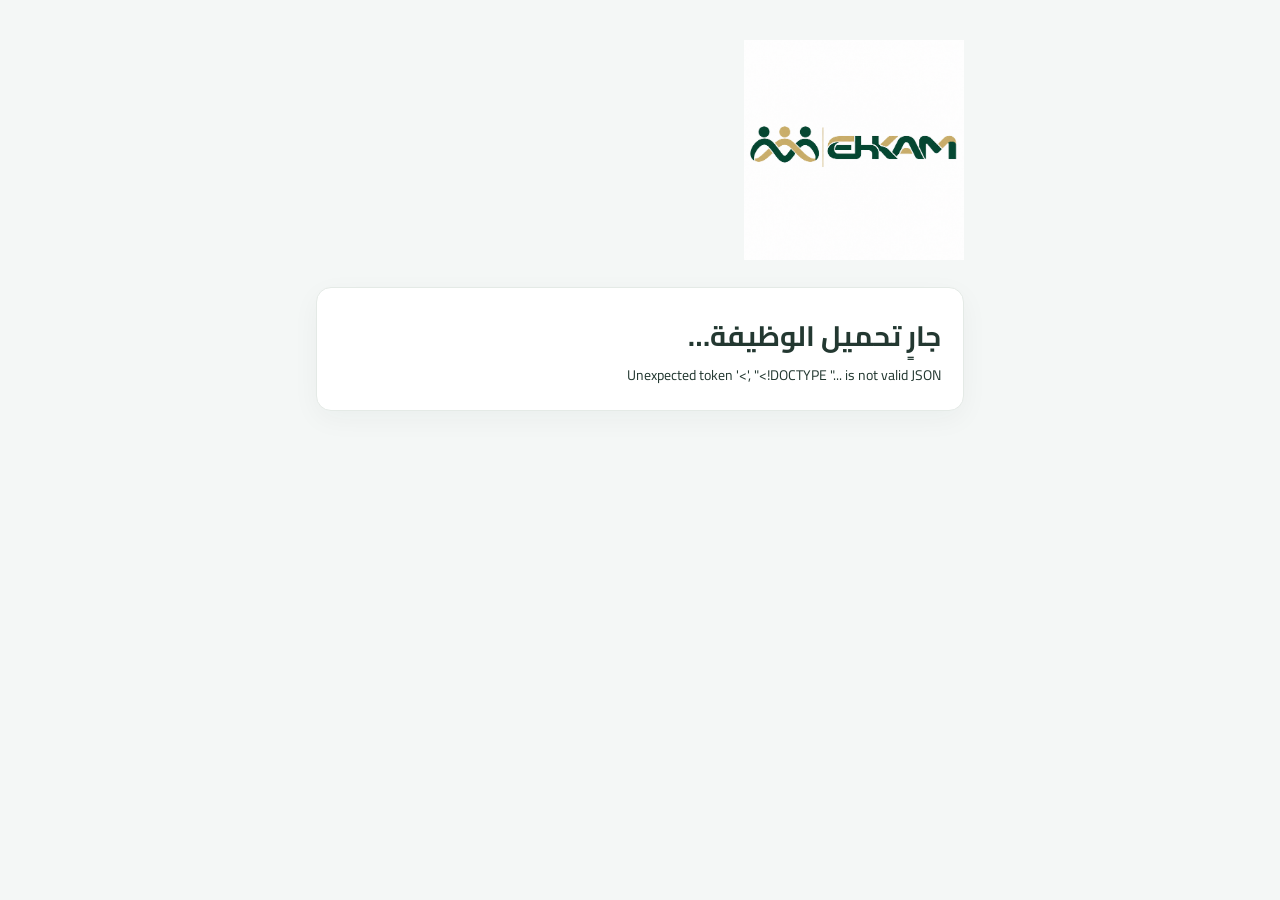
==== apply.html @ fa57d72d "Implement company branches, employee workflows and English logo opening" ====
<!doctype html><html lang="ar" dir="rtl"><meta charset="utf-8"><meta name="viewport" content="width=device-width,initial-scale=1"><title>التقديم على وظيفة — إحكام</title><link rel="stylesheet" href="/style.css"><body><main style="max-width:680px;margin:24px auto;padding:16px"><img src="/ehkam-logo-full.png" alt="إحكام" style="max-width:220px"><section class="panel"><h1 id="title">جارٍ تحميل الوظيفة…</h1><p id="info"></p><form id="application" hidden><label>الاسم الكامل<input name="name" required maxlength="150"></label><label>البريد الإلكتروني<input name="email" type="email" required></label><label>الجوال (10 أرقام)<input name="phone" type="tel" required pattern="05[0-9]{8}" minlength="10" maxlength="10" dir="ltr"></label><label>معلومات إضافية<textarea name="note" maxlength="2000"></textarea></label><label>السيرة الذاتية PDF أو Word (إلزامي — حتى 2 ميجابايت)<input name="cv" type="file" required accept=".pdf,.doc,.docx"></label><label><input name="consent" type="checkbox" required> أوافق على حفظ بياناتي ومراجعتها لغرض التقديم لهذه الوظيفة.</label><button class="primary">إرسال التقديم</button></form><p id="message" role="status"></p></section></main><script>
const token=location.pathname.split('/').pop(),endpoint='/api/recruitment/'+encodeURIComponent(token),form=document.querySelector('form'),msg=document.querySelector('#message');
fetch(endpoint).then(async r=>{const d=await r.json();if(!r.ok)throw Error(d.error||'تعذر تحميل الوظيفة');document.querySelector('#title').textContent=d.title;document.querySelector('#info').textContent=d.company_name+' · '+(d.job_name||d.department)+' · إغلاق التقديم: '+d.closes_on+' · حفظ البيانات حتى: '+d.retention_until;form.hidden=false}).catch(e=>msg.textContent=e.message);
form.onsubmit=async e=>{e.preventDefault();const btn=form.querySelector('button');btn.disabled=true;try{const f=form.cv.files[0];if(!f||f.size>2*1024*1024)throw Error('أرفق سيرة ذاتية PDF أو Word حتى 2 ميجابايت');const data=await new Promise((resolve,reject)=>{const r=new FileReader();r.onload=()=>resolve(r.result.split(',')[1]);r.onerror=reject;r.readAsDataURL(f)});const r=await fetch(endpoint,{method:'POST',headers:{'Content-Type':'application/json'},body:JSON.stringify({name:form.elements.name.value,email:form.email.value,phone:form.phone.value,note:form.note.value,consent:form.consent.checked,cv:{name:f.name,data}})}),out=await r.json();if(!r.ok)throw Error(out.error||'تعذر إرسال التقديم');form.hidden=true;msg.textContent='تم استلام طلبك بنجاح.'}catch(err){msg.textContent=err.message;btn.disabled=false}};
</script></body></html>
---- style.css ----
@import url('https://fonts.googleapis.com/css2?family=Cairo:wght@400;500;600;700;800&display=swap');
:root{--green:#00513a;--green2:#087550;--gold:#c6aa62;--dark:#192b29;--bg:#f4f7f6;--border:#e4eae6;--text:#233831;--muted:#718079;--card:#fff;--shadow:0 8px 28px rgba(16,53,41,.045)}*{box-sizing:border-box}body{margin:0;font-family:Cairo,'Segoe UI',Tahoma,sans-serif;color:var(--text);background:var(--bg);font-size:14px}button,input,select,textarea{font:inherit}button{cursor:pointer}h1,h2,h3,h4,p{margin:0}h1{font-size:28px}h2{font-size:23px}h3{font-size:19px}h4{font-size:15px}.hidden{display:none!important}.login-bg{min-height:100vh;display:grid;place-items:center;background:radial-gradient(circle at 90% 15%,#1d7558 0,#104f40 28%,#0d3029 70%);padding:20px}.login-card{width:min(440px,100%);background:#fff;border-radius:22px;padding:35px;box-shadow:0 24px 65px #06231a60;text-align:center}.login-card h1{margin-top:10px}.login-card>p{color:var(--muted);margin:8px 0 22px}.login-card label{text-align:start}.login-card .primary{width:100%;margin:18px 0 4px}.demo{font-size:12px;line-height:1.8}.login-card small{display:block;color:var(--muted);margin-top:18px}.brand-icon{width:45px;height:45px;border-radius:13px;background:linear-gradient(145deg,var(--gold),#dfc283);color:white;display:grid;place-items:center;font-weight:800;font-size:24px;margin-inline:auto}.brand{display:flex;align-items:center;gap:12px;padding:6px 12px 24px}.brand .brand-icon{margin:0}.brand small{display:block;color:#9cc1b3}.sidebar{width:265px;background:#103e33;color:#fff;min-height:100vh;position:sticky;top:0;padding:27px 14px;display:flex;flex-direction:column;gap:7px}.sidebar nav{display:flex;flex-direction:column;gap:5px}.sidebar nav button{display:block;width:100%;text-align:start;background:transparent;border:0;color:#c7dcd2;padding:12px 15px;border-radius:10px}.sidebar nav button:hover,.sidebar nav button.active{background:#24624f;color:#fff}.role-tag{font-size:12px;background:#225647;color:#d7e6dd;padding:9px 14px;border-radius:9px;margin:0 8px 14px}.aside-footer{margin-top:auto;display:grid;gap:7px}.sidebar .ghost{color:#fff;border-color:#376755}.workspace{min-width:0;flex:1;min-height:100vh}.topbar{min-height:98px;background:#fff;border-bottom:1px solid var(--border);display:flex;align-items:center;justify-content:space-between;padding:22px 34px;gap:15px}.topbar p{color:var(--muted);font-size:12px}.user-pill{display:flex;gap:9px;align-items:center;font-size:12px}.avatar{width:35px;height:35px;display:grid;place-items:center;background:#e8f5ee;border-radius:50%;color:var(--green)}#shell:not(.hidden){display:flex}main{padding:30px 34px;max-width:1600px;margin:auto}footer{text-align:center;color:#8f9a95;padding:18px;font-size:11px}.page-intro{display:flex;justify-content:space-between;gap:12px;align-items:center;margin-bottom:22px;flex-wrap:wrap}.page-intro p{color:var(--muted)}.grid{display:grid;grid-template-columns:repeat(4,minmax(0,1fr));gap:16px}.stat,.panel{border:1px solid var(--border);border-radius:15px;background:var(--card);box-shadow:var(--shadow)}.stat{padding:23px;min-height:125px;border-top:3px solid var(--gold)}.stat small{color:var(--muted)}.stat strong{display:block;font-size:29px;color:var(--green);margin-top:9px}.panel{padding:22px;margin-top:19px}.panel h3{margin-bottom:16px}.actions{display:flex;gap:8px;align-items:center;flex-wrap:wrap}.primary,.secondary,.ghost,.danger{border-radius:9px;padding:10px 16px;border:1px solid transparent;font-weight:700}.primary{background:var(--green);color:#fff}.primary:hover{background:var(--green2)}.secondary{background:#e7f3ed;color:var(--green)}.ghost{background:transparent;border-color:var(--border);color:var(--text)}.danger{background:#fff0f0;color:#b14646}.small{padding:5px 11px;font-size:12px}.cards{display:grid;grid-template-columns:repeat(auto-fit,minmax(265px,1fr));gap:15px}.company-card{background:#fff;border:1px solid var(--border);padding:22px;border-radius:16px;box-shadow:var(--shadow)}.company-logo{width:45px;height:45px;border-radius:13px;background:#eff6ef;color:var(--green);display:grid;place-items:center;font-size:21px;font-weight:800;margin-bottom:12px}.company-card h3{margin-bottom:7px}.muted{color:var(--muted);font-size:12px}.meta{display:flex;gap:14px;margin:14px 0;font-size:12px;flex-wrap:wrap}table{border-collapse:collapse;width:100%;font-size:12px;white-space:nowrap}th{text-align:start;background:#f5f8f6;color:#6d7e73}th,td{padding:13px 12px;border-bottom:1px solid var(--border)}td{max-width:300px;overflow:hidden;text-overflow:ellipsis}tbody tr:hover{background:#fbfcfb}.table-wrap{overflow-x:auto}.status{padding:4px 9px;border-radius:99px;font-size:11px;background:#f0f1f2;color:#647269;font-weight:700}.status.approved,.status.accepted{background:#e0f5e8;color:#158350}.status.new,.status.review{background:#fff3d8;color:#976b17}.status.rejected,.status.declined{background:#ffe8e5;color:#b84a42}.tag{background:#f3f5f3;border-radius:6px;padding:2px 7px}.form-grid{display:grid;grid-template-columns:repeat(2,minmax(0,1fr));gap:13px}.form-grid .full{grid-column:1/-1}label{display:block;font-weight:600;font-size:12px;margin-bottom:5px}input,select,textarea{width:100%;border:1px solid #dbe4dd;background:#fff;color:var(--text);border-radius:9px;padding:11px 12px;outline:0}input:focus,select:focus,textarea:focus{border-color:var(--green2);box-shadow:0 0 0 3px #159b6b1b}textarea{min-height:82px;resize:vertical}dialog{border:0;box-shadow:0 20px 90px #0b211f60;border-radius:18px;width:min(740px,95vw);max-height:88vh;overflow-y:auto;padding:22px}dialog::backdrop{background:#0c302ab3}.modalhead{display:flex;justify-content:space-between;align-items:center;margin-bottom:17px}.form-actions{margin-top:19px;display:flex;gap:9px;justify-content:flex-end}.filterbar{display:flex;gap:10px;flex-wrap:wrap;margin-bottom:15px}.filterbar input,.filterbar select{max-width:260px}.info{padding:12px;border-radius:9px;background:#eaf4ef;color:#225b46;font-size:12px;line-height:1.7}.warn{background:#fff6e4;color:#795f20}.balance{display:grid;grid-template-columns:repeat(4,1fr);gap:12px}.balance .stat{padding:16px;min-height:105px}.balance .stat strong{font-size:25px}.empty{padding:32px;text-align:center;color:var(--muted)}#toast{position:fixed;z-index:20;bottom:22px;left:24px;max-width:420px;background:#133e32;color:white;padding:12px 20px;border-radius:12px;display:none;box-shadow:0 8px 32px #0002}#toast.error{background:#a33b34}.rtl{direction:rtl}#mobileMenu{display:none}code{font-family:monospace;direction:ltr;display:inline-block}.subtabs{display:flex;gap:10px;margin:0 0 16px;flex-wrap:wrap}.subtabs button{padding:8px 13px;border:1px solid var(--border);border-radius:8px;background:white}.subtabs button.active{background:#e1f0e8;color:var(--green)}@media(max-width:960px){.grid{grid-template-columns:repeat(2,1fr)}.sidebar{width:215px}main{padding:20px}.topbar{padding:20px}}@media(max-width:660px){.sidebar{position:fixed;z-index:5;inset-block:0;inset-inline-start:0;transform:translateX(110%);transition:.2s;width:260px}.sidebar.open{transform:translateX(0)}#mobileMenu{display:block}.topbar{padding:14px;min-height:76px}.topbar h2{font-size:17px}.topbar .user-pill{display:none}main{padding:15px}.grid,.balance{grid-template-columns:repeat(2,1fr);gap:9px}.stat{padding:13px;min-height:98px}.stat strong{font-size:24px}.form-grid{grid-template-columns:1fr}.panel{padding:13px}.company-card{padding:15px}}

.login-card{width:min(510px,100%)}.login-logo{display:block;width:min(290px,80%);height:auto;margin:0 auto 5px}.brand-icon-img{width:44px;height:44px;border-radius:12px;background:white;padding:4px;object-fit:contain}.role-choices{display:grid;grid-template-columns:repeat(3,1fr);gap:9px;margin:18px 0}.role-option{cursor:pointer;position:relative}.role-option input{position:absolute;opacity:0;width:1px;height:1px}.role-option span{display:block;border:1px solid #d8e3db;border-radius:12px;padding:13px 6px;text-align:center;font-size:14px;font-weight:800;background:#f8faf8}.role-option input:checked+span{border-color:#00513a;color:#00513a;background:#e9f3ed;box-shadow:inset 0 0 0 1px #00513a}.role-option input:focus-visible+span{outline:3px solid #c6aa62;outline-offset:2px}
.profile-hero{display:flex;gap:22px;align-items:center;flex-wrap:wrap}.profile-photo{width:96px;height:96px;object-fit:cover;border-radius:16px;background:#f7f7f7;border:2px solid #c6aa62}.table-avatar{height:32px;width:32px;object-fit:cover;border-radius:50%;vertical-align:middle;margin-inline-end:8px}#photoUpload{display:block;margin:12px 0}

/* Employee recovery: centered segmented access code, EHKAM brand */
#modal:has(.otp-card){width:min(490px,95vw);padding:26px 24px;border-radius:24px}
.otp-card{text-align:center;padding:10px 0 6px}
.otp-card h2{font-size:23px;color:var(--dark);margin:8px 0}
.otp-card>p{font-size:13px;color:var(--muted);line-height:1.9;margin:6px 0 26px}
.otp-symbol{width:56px;height:56px;border-radius:18px;background:#eaf5ef;color:var(--green);font-size:28px;display:grid;place-items:center;margin:8px auto 16px}
.otp-slots{display:flex;justify-content:center;gap:8px;margin:25px auto 15px}
.otp-digit{width:48px;height:58px;min-width:0;flex:0 1 48px;text-align:center;font-size:24px;font-weight:750;border-radius:12px;border:1.5px solid #cadbd3;background:#fff;direction:ltr;padding:0;box-shadow:0 3px 9px #04271b08}
.otp-digit:focus{border-color:var(--green);box-shadow:0 0 0 4px #0c765024}
.otp-card .otp-footnote{font-size:11px;margin:10px 0 20px}
.otp-full{width:100%;padding:13px;margin-top:8px}
.otp-full:disabled{opacity:.5;cursor:not-allowed}
.otp-resend{font-size:12px;color:var(--muted);margin-top:21px}
.otp-text-btn{background:none;border:0;color:var(--green);font-weight:700;cursor:pointer;padding:6px}
.otp-text-btn:disabled{opacity:.6}
.otp-error{margin:13px 0;padding:10px;background:#fff0ec;color:#a53b31;border-radius:9px;font-size:12px}
.otp-password-form{text-align:start;display:grid;gap:14px}
.otp-password-form label{font-size:13px}
.otp-spinner{margin:28px auto 18px;width:78px;height:78px;border-radius:50%;border:5px solid #e4f0e9;border-top-color:var(--green);display:grid;place-items:center;animation:otp-spin 1s linear infinite}
.otp-spinner span{font-size:24px;color:var(--gold);animation:otp-spin 1s linear infinite reverse}
.otp-wait{min-height:230px;display:flex;flex-direction:column;align-items:center;justify-content:center}
.otp-done{background:#dcf5e7}
@keyframes otp-spin{to{transform:rotate(360deg)}}
@media(max-width:420px){.otp-slots{gap:5px}.otp-digit{height:53px;font-size:20px}#modal:has(.otp-card){padding:16px}}
@media(prefers-reduced-motion:reduce){.otp-spinner,.otp-spinner span{animation:none}}

/* Resend recovery: clean secure-vault look inspired by the supplied motion reference. */
#modal:has(.otp-card){background:#fdfefd;box-shadow:0 18px 60px #071f1a26;border:1px solid #e4eae7}
.otp-card{padding:16px 4px 10px}
.otp-brand{font-size:15px;letter-spacing:.2px;color:#7e8f86;margin:6px auto 15px;font-weight:600}
.otp-slots{margin:32px auto 26px;gap:9px;perspective:650px}
.otp-digit{border:1.5px solid #c8d5cd;border-radius:13px;height:62px;background:linear-gradient(180deg,#fff,#f9fbfa);transition:border-color .15s,box-shadow .18s,transform .18s;outline:none}
.otp-digit.otp-filled{border-color:#7da68e;box-shadow:0 4px 13px #153d2920}
.otp-digit:focus{border-color:#147552;box-shadow:0 0 0 4px #0c765021;transform:translateY(-3px)}
.otp-digit.otp-pop{animation:otp-card-pop .36s cubic-bezier(.22,.8,.24,1.1)}
@keyframes otp-card-pop{0%{transform:translateY(-13px) rotateX(-65deg) scale(.85);opacity:.4}65%{transform:translateY(3px) rotateX(9deg) scale(1.07);opacity:1}100%{transform:translateY(0) rotateX(0) scale(1);opacity:1}}
.otp-spinner{width:82px;height:82px;border:4px solid #e1eae6;border-top-color:#146f53;box-shadow:0 0 0 7px #f2f6f4}
@media(prefers-reduced-motion:reduce){.otp-digit,.otp-digit.otp-pop{animation:none;transition:none}}


/* Recovery channel picker: centered, polished selection cards */
#modal:has(.recovery-picker){width:min(560px,95vw);padding:28px 26px;border-radius:26px;background:#fdfefd;box-shadow:0 22px 72px #071f1a24;border:1px solid #e4eae7}
.recovery-picker{padding:6px 2px 8px}
.recovery-hero{text-align:center;margin-bottom:18px}
.recovery-hero-icon{width:64px;height:64px;border-radius:20px;display:grid;place-items:center;margin:0 auto 14px;font-size:30px;background:linear-gradient(145deg,#eaf5ef,#f7fbf9);box-shadow:inset 0 0 0 1px #dbe8e0;color:var(--green)}
.recovery-hero h2{font-size:24px;color:var(--dark);margin-bottom:8px}
.recovery-hero p{font-size:13px;line-height:1.9;color:var(--muted);max-width:430px;margin:0 auto}
.recovery-form{display:grid;gap:16px}
.channel-grid{display:grid;grid-template-columns:repeat(2,minmax(0,1fr));gap:14px}
.channel-card{position:relative;cursor:pointer}
.channel-card input{position:absolute;opacity:0;pointer-events:none}
.channel-card-body{display:block;border:1px solid #d8e3db;border-radius:18px;padding:18px 16px;background:linear-gradient(180deg,#ffffff,#f7faf8);text-align:center;transition:transform .18s,box-shadow .18s,border-color .18s;background-clip:padding-box;min-height:154px}
.channel-card:hover .channel-card-body{transform:translateY(-2px);box-shadow:0 10px 24px #12372810}
.channel-icon{display:grid;place-items:center;width:56px;height:56px;border-radius:18px;background:#edf6f1;margin:0 auto 12px;font-size:26px;color:var(--green)}
.channel-card-body strong{display:block;font-size:17px;color:var(--dark);margin-bottom:6px}
.channel-card-body small{display:block;font-size:12px;line-height:1.8;color:var(--muted)}
.channel-card input:checked + .channel-card-body{border-color:var(--green);box-shadow:0 14px 30px #0e5f4518, inset 0 0 0 1px #0d6f53;background:linear-gradient(180deg,#ffffff,#eef7f2)}
.channel-card input:focus-visible + .channel-card-body{outline:3px solid #c6aa62;outline-offset:2px}
.recovery-user-field{display:block;text-align:start;font-size:13px}
.recovery-note{padding:13px 14px;border-radius:12px;background:#eef6f2;color:#275844;font-size:12px;line-height:1.9}
.otp-channel-badge{display:inline-flex;align-items:center;justify-content:center;padding:8px 14px;border-radius:999px;background:#eef6f2;color:#0d6d4f;font-size:12px;font-weight:800;margin-bottom:12px}
@media(max-width:560px){.channel-grid{grid-template-columns:1fr}.channel-card-body{min-height:auto}#modal:has(.recovery-picker){padding:18px 16px}}

/* HR phase 2: salary payout and advance entitlement */
.payment-status{display:inline-flex;align-items:center;padding:5px 12px;border-radius:99px;margin-bottom:10px;font-weight:700;font-size:12px}.payment-bank{color:#11744f;background:#e5f7ef}.payment-cash{color:#99631b;background:#fff1df}.advance-preview{grid-column:1/-1;padding:15px 17px;border-radius:14px;background:linear-gradient(130deg,#eaf6ef,#f9fbf8);border:1px solid #bfdccd;line-height:1.9;color:#204d3a}.advance-preview p{font-size:12px}.advance-preview strong{font-size:15px}.advance-preview b{color:#075f40}

/* Employee self-service: full read-only personal profile */
.emp-profile{max-width:1250px;margin:auto;display:grid;gap:20px}.emp-profile-header{display:flex;align-items:center;gap:20px;background:linear-gradient(110deg,#fff,#f2f8f4);border:1px solid #dfe9e3;border-radius:22px;padding:24px;box-shadow:var(--shadow)}.emp-profile-photo{width:96px;height:96px;object-fit:cover;border-radius:20px;border:2px solid #dceae2;background:white}.emp-profile-identity{flex:1}.emp-eyebrow{font-weight:700;color:#648175;font-size:12px}.emp-profile-identity h2{font-size:26px;margin:3px 0}.emp-profile-identity p{color:#687f73}.emp-state{display:inline-block;margin-top:9px;padding:4px 13px;background:#e4f5e9;color:#0b6b43;border-radius:99px;font-weight:700}.emp-readonly-tag{background:white;border:1px solid #d7e7dd;border-radius:99px;padding:9px 15px;color:#436657;font-weight:700}.emp-leave-grid{display:grid;grid-template-columns:repeat(3,minmax(0,1fr));gap:13px}.emp-balance{background:white;border:1px solid #e1eae3;border-radius:16px;padding:18px;display:grid;gap:7px}.emp-balance span{color:#687a72;font-size:12px}.emp-balance strong{font-size:25px;color:#174c3b}.emp-balance small{font-size:13px}.emp-balance-total{background:#0d513d;border-color:#0d513d}.emp-balance-total span,.emp-balance-total strong{color:white}.emp-sections{display:grid;grid-template-columns:repeat(2,minmax(0,1fr));gap:17px}.emp-section{border:1px solid #e1eae5;background:#fff;border-radius:18px;padding:22px;min-width:0}.emp-section h3{display:flex;gap:11px;align-items:center;margin-bottom:16px;font-size:18px}.emp-section-icon{width:36px;height:36px;display:grid;place-items:center;background:#ebf6ee;border-radius:11px;color:#175b44}.emp-facts{display:grid;grid-template-columns:repeat(2,minmax(0,1fr));gap:13px}.emp-fact{display:grid;gap:5px;border-bottom:1px solid #edf1ee;padding-bottom:10px;min-width:0}.emp-fact span{color:#73857a;font-size:12px}.emp-fact strong{font-size:13px;overflow-wrap:anywhere}.emp-readonly-hint{font-size:12px;text-align:center;color:#6f8277}.emp-empty{text-align:center;max-width:610px;margin:45px auto;background:#fff;border:1px solid #dfebe3;border-radius:20px;padding:38px}.emp-empty-symbol{font-size:38px;color:#0c684c}.emp-empty p,.emp-balance-error{color:#718079;line-height:1.9}.emp-balance-loading,.emp-balance-error{grid-column:1/-1;padding:18px;background:#fff;border-radius:14px;text-align:center}
@media(max-width:900px){.emp-sections{grid-template-columns:1fr}}@media(max-width:650px){.emp-profile-header{padding:16px;flex-wrap:wrap}.emp-profile-photo{width:75px;height:75px}.emp-profile-identity h2{font-size:20px}.emp-readonly-tag{width:100%;text-align:center}.emp-leave-grid{grid-template-columns:repeat(2,minmax(0,1fr))}.emp-section{padding:15px}.emp-facts{grid-template-columns:1fr}.emp-balance strong{font-size:20px}}

[hidden]{display:none!important}
.workweek{display:flex;flex-wrap:wrap;gap:12px;border:1px solid #ddd;border-radius:8px}.workweek label{display:flex;align-items:center;gap:6px}.workweek input{width:auto}.preserve-lines{white-space:pre-wrap;overflow-wrap:anywhere}
.absence-row{padding:12px;border-bottom:1px solid #ddd}.absence-row button{margin-inline-end:8px}
@media print{.sidebar,.topbar,.filterbar,.aside-footer,footer,#toast{display:none!important}.workspace{margin:0!important;width:100%}.panel{box-shadow:none;border:0}body{background:white}table{font-size:10px}th,td{white-space:normal!important}.table-wrap{overflow:visible}}

/* Touch-friendly layouts with contained tables and a scrollable navigation drawer. */
.nav-backdrop{position:fixed;inset:0;z-index:40;background:#0c302a99;border:0}
.panel,.company-card,.stat,.emp-fact,.filterbar>label{min-width:0}
.table-wrap{max-width:100%;overscroll-behavior-inline:contain;-webkit-overflow-scrolling:touch}
.company-card h3,.emp-fact strong,.info,.page-intro h3{overflow-wrap:anywhere}
@media(max-width:660px){
 body.nav-open{overflow:hidden}
 .sidebar{z-index:50;max-height:100dvh;overflow-y:auto;overscroll-behavior:contain;padding-bottom:max(20px,env(safe-area-inset-bottom))}
 html[dir="ltr"] .sidebar:not(.open){transform:translateX(-110%)}
 button,.primary,.secondary,.ghost,.danger{min-height:44px}
 input,select,textarea{font-size:16px;min-height:44px;max-width:100%}
 input[type="checkbox"],input[type="radio"]{min-height:0}
 .filterbar{display:grid;grid-template-columns:minmax(0,1fr);width:100%}
 .filterbar input,.filterbar select{max-width:100%}
 .page-intro,.page-intro .actions{width:100%}
 .page-intro .actions{display:flex;flex-wrap:wrap}
 .page-intro .actions>button{flex:1 1 140px}
 .cards{grid-template-columns:minmax(0,1fr)}
 .grid,.balance{grid-template-columns:repeat(2,minmax(0,1fr))}
 dialog{width:calc(100vw - 20px);max-width:calc(100vw - 20px);max-height:92dvh;padding:15px;box-sizing:border-box}
 .modalhead{gap:8px}.modalhead h3{font-size:18px;overflow-wrap:anywhere}
 .form-actions{position:sticky;bottom:-15px;background:var(--card);padding:12px 0;margin-top:10px;z-index:1}
 .form-actions button{width:100%}
 #toast{left:10px;right:10px;max-width:none;bottom:max(12px,env(safe-area-inset-bottom));overflow-wrap:anywhere}
 .login-card{padding:24px 18px}.login-card h1{font-size:24px}
}
@media(min-width:661px){.nav-backdrop{display:none!important}}

.operation-row{display:flex;flex-wrap:wrap;gap:12px;align-items:center;padding:12px 0;border-bottom:1px solid #ddd}.operation-row>span{flex:1 1 250px;overflow-wrap:anywhere}.operation-row button{min-height:44px}code{overflow-wrap:anywhere;white-space:pre-wrap}button:disabled{opacity:.65;cursor:wait}

@media print{.table-pagination{display:none!important}}

/* Employee actions form one aligned grid on desktop and mobile. */
.employee-actions-grid{display:grid;grid-template-columns:repeat(2,minmax(0,1fr));gap:12px;width:100%;margin-top:18px;align-items:stretch}
.employee-actions-grid>button{width:100%;min-width:0;min-height:48px;height:100%;margin:0;white-space:normal;overflow-wrap:anywhere}
.employee-picker{display:grid;gap:8px;max-height:300px;overflow:auto;padding:4px;min-width:0}
.employee-choice{display:flex;align-items:center;gap:12px;padding:12px;border:1px solid #d8e4df;border-radius:10px;min-width:0;cursor:pointer}
.employee-choice input{width:auto;min-width:18px;flex:0 0 18px}.employee-choice span{min-width:0}.employee-choice small{display:block;overflow-wrap:anywhere}.employee-choice:has(input:checked){border-color:#00513a;background:#edf7f2}.employee-choice:has(input:disabled){opacity:.65;cursor:default}
.notification-item{display:flex;align-items:center;justify-content:space-between;gap:16px;padding:16px 0;border-bottom:1px solid #e6ece9}.notification-item:last-child{border-bottom:0}.notification-item small{display:block;margin-top:6px}.notification-item>div{min-width:0;overflow-wrap:anywhere}.notification-item button{flex:0 0 auto}
@media(max-width:480px){.employee-actions-grid{grid-template-columns:1fr}.notification-item{align-items:stretch;flex-direction:column}.notification-item button{width:100%}}

/* Ehkam AI conversation */
.ehkam-chat{--chat-green:#00513a;--chat-gold:#c9aa63;max-width:1080px;margin:0 auto;background:#fff;border:1px solid #dce7e1;border-radius:24px;box-shadow:0 14px 55px #003c2910;overflow:hidden;color:#213d33}
.chat-top{display:flex;align-items:center;justify-content:space-between;gap:16px;padding:22px 28px;border-bottom:1px solid #edf1ee;background:linear-gradient(110deg,#fff,#f1f7f3)}
.chat-brand{display:flex;gap:12px;align-items:center}.chat-mark{display:grid;place-items:center;background:#00513a;color:#e9d59c;width:44px;height:44px;border-radius:14px;font-size:28px;flex:none}.chat-brand strong{display:block;font-size:17px}.chat-brand small{display:block;color:#647b70;font-size:11px;margin-top:4px}.chat-reset{background:white;border:1px solid #dbe6df;border-radius:10px;color:#2f5544;font-size:12px;padding:10px 14px;white-space:nowrap}
.chat-content{padding:24px 32px 8px;background:radial-gradient(ellipse at top,#f1f7f2 0,white 70%)}.chat-welcome{text-align:center;padding:12px 0 20px}.chat-welcome[hidden]{display:none}.chat-orbit{height:72px;width:72px;border:1px solid #d5e4d9;border-radius:24px;margin:0 auto 20px;transform:rotate(-8deg);box-shadow:6px 6px 0 #e7efdf;background:linear-gradient(135deg,#fff,#e3f0e8);display:grid;place-items:center}.chat-orbit span{font-size:45px;color:#00513a;transform:rotate(8deg)}.chat-eyebrow{font-size:11px;letter-spacing:.3px;color:#6d846d}.chat-welcome h3{font-size:28px;line-height:1.6;color:#144833;margin:10px 0}.chat-welcome>p{font-size:13px;line-height:1.9;color:#728176;margin:0 0 24px}
.chat-suggestions{display:grid;grid-template-columns:1fr 1fr;gap:12px;max-width:780px;margin:auto}.chat-suggestion{display:flex;align-items:center;gap:12px;text-align:start;background:#fff;border:1px solid #dce6df;border-radius:14px;padding:16px;color:#244b38;min-width:0;transition:border-color .15s,box-shadow .15s,transform .15s}.chat-suggestion:hover{border-color:#7ba38a;box-shadow:0 5px 15px #00513a0d;transform:translateY(-2px)}.suggestion-icon{display:grid;place-items:center;border-radius:10px;background:#eef5ef;color:#407351;width:34px;height:34px;font-size:20px;flex:none}.chat-suggestion strong{display:block;font-size:13px}.chat-suggestion small{display:block;color:#7b8b7f;font-size:10px;font-weight:normal;line-height:1.8;margin-top:4px}.suggestion-arrow{margin-inline-start:auto;color:#91a794}.chat-suggestion-hint{display:block;color:#869286;font-size:10px;margin-top:16px}
.chat-messages{max-height:480px;overflow-y:auto;overscroll-behavior:contain;scrollbar-width:thin}.chat-messages:empty{display:none}.chat-message{display:flex;align-items:flex-start;gap:12px;margin:12px 0 22px}.chat-message-icon{display:grid;place-items:center;flex:none;height:30px;width:30px;border-radius:10px;font-size:15px;color:#00513a;background:#eaf1ec}.chat-message.user .chat-message-icon{font-size:10px;color:#fff;background:#00513a}.chat-message-body{padding:14px 18px;border-radius:16px;max-width:88%;min-width:0;overflow-wrap:anywhere;background:#f5f8f5;border:1px solid #e6ede6}.chat-message.user .chat-message-body{background:#eaf4ee;border-color:#dceade}.chat-message-body>strong{font-size:11px;color:#50745e}.chat-message-body>p{margin:8px 0 0;font-size:13px;line-height:2;white-space:pre-wrap;unicode-bidi:plaintext}.chat-message-body small{display:block;font-size:10px;color:#788575;margin-top:12px;line-height:1.8}.chat-message.error .chat-message-body{background:#fff8ee;border-color:#eadab9}.chat-message.error .chat-message-body>strong{color:#936529}.chat-message.is-thinking .chat-message-body{border-style:dashed}
.chat-bottom{padding:12px 32px 20px;background:#fff}.chat-service{font-size:11px;line-height:1.8;color:#8a713d;display:flex;gap:8px;align-items:baseline;margin:0 4px 12px}.chat-service>span{display:inline-block;width:6px;height:6px;border-radius:50%;background:#b99752;flex:none}.chat-service.is-ready{color:#35704a}.chat-service.is-ready>span{background:#398958}.chat-composer{background:#fff;border:1px solid #c8d9ce;border-radius:18px;padding:14px 18px;box-shadow:0 4px 20px #0c4a2d09}.chat-composer:focus-within{border-color:#4e8864;box-shadow:0 0 0 3px #4e886410}.chat-input-label{font-size:11px;color:#526f5d;display:block}.chat-composer textarea{font:inherit;font-size:14px;line-height:1.9;display:block;width:100%;box-sizing:border-box;min-height:65px;max-height:160px;resize:none;border:0;outline:0;box-shadow:none!important;border-radius:0;padding:10px 0;margin:0;background:transparent;color:#233e30}.chat-composer textarea:focus{border:0;outline:0}.chat-composer-tools{display:flex;justify-content:space-between;align-items:center;gap:12px}.chat-composer-tools small{font-size:9px;color:#8b978a;line-height:1.7}.chat-composer-tools small span{display:block}.chat-composer-tools button{display:flex;align-items:center;gap:14px;background:#00513a;color:#fff;border:0;border-radius:11px;padding:10px 18px;min-height:42px;font-size:12px;flex:none}.chat-composer-tools button span:last-child{font-size:21px;line-height:1}.chat-composer-tools button:disabled{opacity:.55;cursor:wait}.chat-footnote{font-size:10px;color:#8b9788;text-align:center;margin:12px 0 8px}.chat-privacy{font-size:10px;line-height:1.9;color:#7e8d7b;text-align:center}.chat-privacy summary{cursor:pointer}.chat-privacy p{max-width:720px;margin:10px auto;text-align:start}.ehkam-chat button:focus-visible{outline:2px solid #7a9757;outline-offset:3px}
@media(max-width:600px){.ehkam-chat{border-radius:18px}.chat-top{padding:16px;gap:8px}.chat-brand{gap:8px}.chat-brand strong{font-size:14px}.chat-brand small{font-size:9px}.chat-mark{width:36px;height:36px;font-size:22px;border-radius:11px}.chat-reset{font-size:10px;padding:9px}.chat-content{padding:20px 16px 4px}.chat-welcome h3{font-size:22px}.chat-welcome>p{font-size:12px}.chat-suggestions{grid-template-columns:1fr;gap:9px}.chat-suggestion{padding:12px}.chat-suggestion strong{font-size:12px}.chat-suggestion small{font-size:10px}.chat-orbit{width:60px;height:60px;margin-bottom:16px}.chat-bottom{padding:12px 16px 18px}.chat-composer{padding:12px}.chat-service{font-size:10px}.chat-message{gap:8px}.chat-message-body{padding:12px;max-width:calc(100% - 40px)}.chat-message-body>p{font-size:12px}.chat-composer-tools{align-items:flex-end}.chat-messages{max-height:55vh}}
@media(prefers-reduced-motion:reduce){.chat-suggestion{transition:none}.chat-suggestion:hover{transform:none}}

.chat-message-body .chat-copy,.chat-message-body .chat-retry{display:block;border:1px solid #cedbd2;background:#fff;color:#305e42;border-radius:8px;padding:7px 12px;margin-top:12px;font-size:10px}.chat-message-body .chat-retry{border-color:#ddcda9;color:#84612b}.is-thinking .chat-message-icon{animation:ehkam-pulse 1.5s ease-in-out infinite}@keyframes ehkam-pulse{50%{opacity:.35}}@media(prefers-reduced-motion:reduce){.is-thinking .chat-message-icon{animation:none}}

/* Whole, original request images; previews never crop or recompress uploads. */
.attachment-gallery{display:grid;grid-template-columns:minmax(0,1fr);gap:16px;margin:12px 0;min-width:0}.request-attachment{margin:0;border:1px solid #dce6df;border-radius:14px;overflow:hidden;background:white;min-width:0}.attachment-open{display:grid;place-items:center;gap:10px;width:100%;border:0;background:#f3f7f4;padding:14px;cursor:zoom-in;color:#426650}.attachment-image{display:block;max-width:100%;width:auto;height:auto;max-height:400px;object-fit:contain;border-radius:5px}.attachment-zoom{font-size:11px;font-weight:normal}.request-attachment figcaption{display:flex;align-items:center;flex-wrap:wrap;gap:8px 14px;padding:12px 14px;font-size:12px}.attachment-filename{min-width:0;overflow-wrap:anywhere;flex:1 1 180px}.request-attachment small{font-size:10px;color:#748579;font-weight:normal}.request-attachment a{color:#00513a;font-weight:bold}.attachment-file{padding:24px;background:#f6f8f6;text-align:center}.attachment-file>span{display:inline-block;border:1px solid #d5ded6;color:#45634d;font-size:20px;border-radius:10px;padding:12px}.attachment-file p{margin-top:8px;color:#748579;font-size:12px}.attachment-load-error,.attachment-selection-warning{color:#975c25;font-size:12px;line-height:1.8;padding:12px}.attachment-selection-note{font-size:11px;color:#6a806f;line-height:1.8;font-weight:normal}.attachment-viewer{width:min(1200px,96vw);max-height:94dvh;padding:16px;overflow:auto}.attachment-viewer-head{display:flex;align-items:center;justify-content:space-between;gap:12px;margin-bottom:14px}.attachment-viewer-head strong{overflow-wrap:anywhere;min-width:0;font-size:13px}.attachment-viewer-head button{flex:none}.attachment-viewer>img{display:block;max-width:100%;width:auto;height:auto;max-height:78dvh;object-fit:contain;margin:0 auto}.attachment-open:focus-visible{outline:3px solid #4c8966;outline-offset:-3px}@media(max-width:600px){.attachment-open{padding:10px}.attachment-image{max-height:360px}.attachment-viewer{padding:12px}.request-attachment figcaption{padding:10px}}@media print{.attachment-zoom{display:none}.attachment-image{max-height:none}.request-attachment{break-inside:avoid}}

.attachment-image[hidden],.attachment-viewer>img[hidden]{display:none}

.attachment-viewer-head{position:sticky;top:0;background:#fff;padding-bottom:8px;z-index:1}.attachment-viewer.is-actual-size>img{max-width:none;max-height:none}.attachment-viewer-head>strong{flex:1}@media(max-width:480px){.attachment-viewer-head{flex-wrap:wrap}.attachment-viewer-head>strong{flex-basis:100%}}

.chat-brand,.chat-brand>div{min-width:0}.chat-brand strong{overflow-wrap:anywhere}.chat-reset{flex-shrink:0}

.password-control{position:relative;display:flex;align-items:center;width:100%;min-width:0}.password-control input{padding-inline-end:3.2rem;width:100%;min-width:0}.password-eye{position:absolute;inset-inline-end:.3rem;top:50%;transform:translateY(-50%);width:2.4rem;height:2.4rem;padding:0;background:transparent;color:#00513a;border:1px solid #b6cbc3;border-radius:.5rem}.password-eye:focus-visible{outline:3px solid #bd9c4d}

/* Glass OTP: scoped to recovery, with real request-driven verification states. */
#modal:has(.otp-glass){background:var(--card);color:var(--text);border:1px solid var(--border);overflow:hidden;box-shadow:0 20px 90px #0b211f40}
#modal:has(.otp-glass)::before{content:"";position:absolute;inset:0;pointer-events:none;background:radial-gradient(ellipse at 100% 0,#eaf4ef,transparent 65%)}
#modal:has(.otp-glass) .modalhead,#modal:has(.otp-glass) #modalBody{position:relative}
#modal:has(.otp-glass) .modalhead{border-color:var(--border)}
#modal:has(.otp-glass) .modalhead h3{color:var(--green)}
#modal:has(.otp-glass) #closeModal{color:var(--text);background:var(--card);border-color:var(--border)}
.otp-glass{position:relative}.otp-glass h2{color:var(--dark)}.otp-glass>p,.otp-glass .otp-footnote,.otp-glass .otp-resend{color:var(--muted)}.otp-glass .otp-brand{color:var(--green)}
.otp-glass .otp-channel-badge{background:#eef6f2;color:var(--green);border:1px solid #dbe9e0}
.otp-glass .otp-digit{background:var(--card);border:1px solid #cadbd3;color:var(--text);box-shadow:inset 0 1px 0 #ffffff13;backdrop-filter:blur(12px)}
.otp-glass .otp-digit:focus,.otp-glass .otp-digit.otp-filled{border-color:#cbb35b;box-shadow:0 0 18px #c6a34a25}.otp-glass .otp-text-btn{color:var(--green)}
.otp-glass .otp-full{background:var(--green);color:#fff;border:1px solid var(--green);border-radius:12px;font-weight:800}.otp-glass .otp-full:disabled{opacity:.55}
.otp-orbit{height:200px;position:relative;margin:0 auto 12px;width:min(240px,100%);--orbit-radius:66px}
.otp-orbit-digit{position:absolute;left:calc(50% - 20px);top:calc(50% - 23px);width:40px;height:46px;display:grid;place-items:center;font-size:23px;font-weight:750;border-radius:10px;border:1px solid #d6b459a6;background:#18201edb;color:#fff4d0;box-shadow:inset 0 1px 0 #ffffff20,0 0 17px #c6a34a15;animation:otp-orbit-turn 2.4s linear infinite;animation-delay:calc(var(--i)*-.4s)}
.otp-orbit-core{position:absolute;inset:0;display:grid;place-items:center;color:#e0c363;font-size:30px;animation:otp-core-pulse 1.2s ease-in-out infinite}
.otp-glass .otp-checking{opacity:1;display:flex;align-items:center;justify-content:center;gap:9px;cursor:wait}
.otp-mini-spinner{width:15px;height:15px;border:2px solid #32351c44;border-top-color:#263019;border-radius:50%;animation:otp-spin .8s linear infinite}
.otp-success-ring{width:100px;height:100px;margin:34px auto 46px;display:grid;place-items:center;border:2px solid #52cc86;border-radius:50%;box-shadow:0 0 0 12px #52cc8608,0 0 40px #52cc862b;animation:otp-verified-arrive .5s ease-out both}
.otp-success-ring svg{width:65px;height:65px;fill:none;stroke:#85edac;stroke-width:4;stroke-linecap:round;stroke-linejoin:round}.otp-success-ring path{stroke-dasharray:60;stroke-dashoffset:60;animation:otp-check-draw .5s .15s ease-out forwards}
.otp-verified h2{color:var(--green)}.otp-verified .otp-full{background:var(--green);border-color:var(--green);color:#fff}.otp-invalid{animation:otp-error-shake .3s ease-out}
@keyframes otp-orbit-turn{from{transform:rotate(0deg) translateX(var(--orbit-radius)) rotate(0deg)}to{transform:rotate(360deg) translateX(var(--orbit-radius)) rotate(-360deg)}}
@keyframes otp-core-pulse{50%{opacity:.35;transform:scale(.8)}}
@keyframes otp-verified-arrive{from{opacity:0;transform:scale(.55)}to{opacity:1;transform:scale(1)}}
@keyframes otp-check-draw{to{stroke-dashoffset:0}}
@keyframes otp-error-shake{25%{transform:translateX(-6px)}75%{transform:translateX(6px)}}
@media(max-width:420px){.otp-glass .otp-slots{gap:6px}.otp-glass .otp-digit{flex-basis:40px;width:40px}.otp-orbit{height:180px;--orbit-radius:58px}}
@media(prefers-reduced-motion:reduce){.otp-orbit-digit{animation:none;transform:rotate(calc(var(--i)*60deg)) translateX(var(--orbit-radius)) rotate(calc(var(--i)*-60deg))}.otp-orbit-core,.otp-mini-spinner,.otp-success-ring,.otp-success-ring path,.otp-invalid{animation:none}.otp-success-ring path{stroke-dashoffset:0}}

/* Keep sign-out physically at the upper left in both interface languages. */
.topbar{position:relative;padding-left:174px}
.topbar #logout{position:absolute;left:20px;top:22px;color:var(--green);background:#e7f3ed;border-color:#d8e8de;white-space:nowrap}
@media(max-width:760px){.topbar{padding-left:150px}.topbar #logout{left:12px;top:16px;padding:9px 10px;font-size:12px}.topbar>div:not(.user-pill){min-width:0}.topbar p{overflow-wrap:anywhere}}

/* EHKAM logo greeting: the existing brand asset stays unchanged. */
.ehkam-intro{position:fixed;inset:0;height:100%;height:100dvh;padding:env(safe-area-inset-top,0px) env(safe-area-inset-right,0px) env(safe-area-inset-bottom,0px) env(safe-area-inset-left,0px);z-index:10000;display:grid;place-items:center;overflow:hidden;background:radial-gradient(ellipse at 50% 45%,#fff 0,#f2f7f4 62%,#e5eee8 100%);color:var(--green);outline:none;animation:ehkam-intro-exit .4s 6.4s ease-in forwards}
.intro-lockup{position:relative;--logo-width:clamp(290px,32vw,380px);--logo-gap:clamp(24px,3vw,42px);width:min(1100px,92vw);height:320px}
.intro-logo{position:absolute;left:var(--logo-final-left,calc(var(--logo-width)/2));top:50%;width:var(--logo-width);transform:translate(-50%,-50%);animation:ehkam-logo-arrive .6s cubic-bezier(.2,.7,.25,1) both,ehkam-logo-position .8s 1.65s cubic-bezier(.22,.7,.2,1) both;mix-blend-mode:multiply}
.intro-logo svg{width:100%;display:block;overflow:hidden}.intro-logo-image{mix-blend-mode:multiply}
.intro-face{animation:ehkam-face-appear .2s .5s both}
.intro-name{position:absolute;left:calc(var(--logo-width) + var(--logo-gap));top:50%;transform:translateY(-50%);width:calc(100% - var(--logo-width) - var(--logo-gap));display:flex;direction:ltr;justify-content:center;align-items:center;gap:14px;font-size:clamp(30px,3.6vw,50px);font-weight:750;line-height:1.6;text-align:center}
.intro-word{display:inline-block;animation:ehkam-name-arrive .5s 2.5s cubic-bezier(.2,.7,.25,1) both;white-space:nowrap}.intro-word:nth-child(2){animation-delay:2.95s}.intro-word:nth-child(3){animation-delay:3.4s}
.intro-logo-shine{transform:translateX(-240px) skewX(-15deg);opacity:0;animation:ehkam-logo-shine .85s 4s ease-in-out both}
@keyframes ehkam-logo-arrive{from{opacity:0;transform:translate(-50%,calc(-50% + 12px)) scale(.94)}to{opacity:1;transform:translate(-50%,-50%) scale(1)}}
@keyframes ehkam-face-appear{from{opacity:0}to{opacity:1}}
@keyframes ehkam-name-arrive{from{opacity:0;transform:translateX(16px);filter:blur(3px)}to{opacity:1;transform:translateX(0);filter:blur(0)}}
@keyframes ehkam-logo-shine{0%{opacity:0;transform:translateX(-240px) skewX(-15deg)}15%{opacity:.75}85%{opacity:.75}100%{opacity:0;transform:translateX(500px) skewX(-15deg)}}
@keyframes ehkam-intro-exit{to{opacity:0;visibility:hidden;pointer-events:none}}
@keyframes ehkam-logo-position{from{left:50%;top:50%}to{left:var(--logo-final-left,calc(var(--logo-width)/2));top:var(--logo-final-top,50%)}}
@media(max-width:900px){.intro-lockup{--logo-width:clamp(108px,34vw,180px);--logo-gap:18px;--logo-final-top:50%;--logo-final-left:calc(var(--logo-width)/2);width:min(92vw,540px);height:260px}.intro-name{left:calc(var(--logo-width) + var(--logo-gap));top:50%;width:calc(100% - var(--logo-width) - var(--logo-gap));flex-direction:column;align-items:flex-start;gap:2px;font-size:clamp(24px,6.4vw,34px);line-height:1.4;text-align:left}}
@media(max-height:480px) and (orientation:landscape){.intro-lockup{--logo-width:clamp(150px,28vw,220px);--logo-final-top:50%;--logo-final-left:calc(var(--logo-width)/2);width:min(94vw,800px);height:min(70dvh,250px)}.intro-logo{top:50%}.intro-name{top:50%;flex-direction:row;align-items:center;width:calc(100% - var(--logo-width) - var(--logo-gap));font-size:clamp(22px,3.5vw,32px)}}
@media(prefers-reduced-motion:reduce){.ehkam-intro{animation:ehkam-intro-exit .01s 1.09s forwards}.intro-logo,.intro-face,.intro-face-eye,.intro-face-smile,.intro-name,.intro-word,.intro-logo-shine{animation:none}.intro-face-smile{stroke-dashoffset:0}.intro-logo-shine{display:none}}
@media print{.ehkam-intro{display:none!important}}

/* Start every visual phase together only after the logo is decoded. */
.ehkam-intro:not(.intro-running) .intro-logo,.ehkam-intro:not(.intro-running) .intro-face,.ehkam-intro:not(.intro-running) .intro-word,.ehkam-intro:not(.intro-running) .intro-logo-shine{animation-play-state:paused}
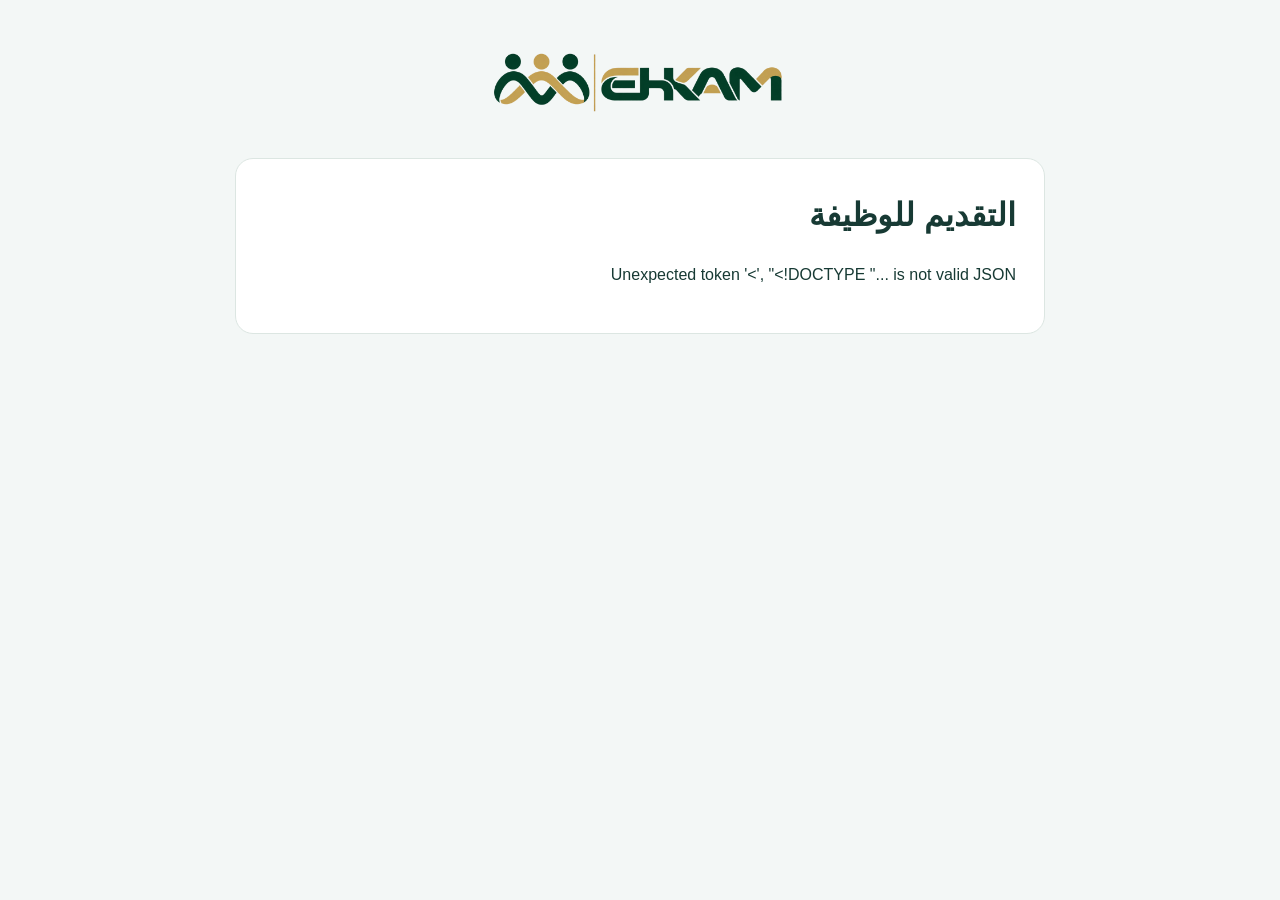
==== commit 4239059b: "Add attendance totals, employee answers, recruitment forms and request notifications" ====
--- a/apply.html
+++ b/apply.html
@@ -1,5 +1,7 @@
-<!doctype html><html lang="ar" dir="rtl"><meta charset="utf-8"><meta name="viewport" content="width=device-width,initial-scale=1"><title>التقديم على وظيفة — إحكام</title><link rel="stylesheet" href="/style.css"><body><main style="max-width:680px;margin:24px auto;padding:16px"><img src="/ehkam-logo-full.png" alt="إحكام" style="max-width:220px"><section class="panel"><h1 id="title">جارٍ تحميل الوظيفة…</h1><p id="info"></p><form id="application" hidden><label>الاسم الكامل<input name="name" required maxlength="150"></label><label>البريد الإلكتروني<input name="email" type="email" required></label><label>الجوال (10 أرقام)<input name="phone" type="tel" required pattern="05[0-9]{8}" minlength="10" maxlength="10" dir="ltr"></label><label>معلومات إضافية<textarea name="note" maxlength="2000"></textarea></label><label>السيرة الذاتية PDF أو Word (إلزامي — حتى 2 ميجابايت)<input name="cv" type="file" required accept=".pdf,.doc,.docx"></label><label><input name="consent" type="checkbox" required> أوافق على حفظ بياناتي ومراجعتها لغرض التقديم لهذه الوظيفة.</label><button class="primary">إرسال التقديم</button></form><p id="message" role="status"></p></section></main><script>
-const token=location.pathname.split('/').pop(),endpoint='/api/recruitment/'+encodeURIComponent(token),form=document.querySelector('form'),msg=document.querySelector('#message');
-fetch(endpoint).then(async r=>{const d=await r.json();if(!r.ok)throw Error(d.error||'تعذر تحميل الوظيفة');document.querySelector('#title').textContent=d.title;document.querySelector('#info').textContent=d.company_name+' · '+(d.job_name||d.department)+' · إغلاق التقديم: '+d.closes_on+' · حفظ البيانات حتى: '+d.retention_until;form.hidden=false}).catch(e=>msg.textContent=e.message);
-form.onsubmit=async e=>{e.preventDefault();const btn=form.querySelector('button');btn.disabled=true;try{const f=form.cv.files[0];if(!f||f.size>2*1024*1024)throw Error('أرفق سيرة ذاتية PDF أو Word حتى 2 ميجابايت');const data=await new Promise((resolve,reject)=>{const r=new FileReader();r.onload=()=>resolve(r.result.split(',')[1]);r.onerror=reject;r.readAsDataURL(f)});const r=await fetch(endpoint,{method:'POST',headers:{'Content-Type':'application/json'},body:JSON.stringify({name:form.elements.name.value,email:form.email.value,phone:form.phone.value,note:form.note.value,consent:form.consent.checked,cv:{name:f.name,data}})}),out=await r.json();if(!r.ok)throw Error(out.error||'تعذر إرسال التقديم');form.hidden=true;msg.textContent='تم استلام طلبك بنجاح.'}catch(err){msg.textContent=err.message;btn.disabled=false}};
+<!doctype html><html lang="ar" dir="rtl"><head><meta charset="utf-8"><meta name="viewport" content="width=device-width,initial-scale=1"><title>التقديم للوظيفة — إحكام المسار</title><style>
+*{box-sizing:border-box}body{margin:0;background:#f3f7f6;color:#173a34;font-family:Tahoma,Arial,sans-serif;line-height:1.8}.brand{width:min(310px,70vw);height:110px;margin:24px auto;display:flex;align-items:center;justify-content:center}.brand img{width:100%;height:auto;display:block;object-fit:contain}main{max-width:810px;margin:0 auto 32px;padding:28px;background:white;border:1px solid #dce6e2;border-radius:18px}h1{margin:0 0 8px}label{display:block;margin:12px 0}input,textarea{display:block;width:100%;border:1px solid #cbd9d4;border-radius:10px;padding:14px;font:inherit}textarea{min-height:100px}.consent{display:flex;align-items:flex-start;gap:10px}.consent input{width:auto;margin-top:10px;flex-shrink:0}button{background:#00523e;color:white;border:0;padding:14px 24px;border-radius:10px;font:inherit;font-weight:bold;cursor:pointer}button:disabled{opacity:.6}#message{white-space:pre-wrap}#description{white-space:pre-wrap}@media(max-width:600px){main{margin:0 12px 24px;padding:20px}.brand{margin:12px auto}}
+</style></head><body><div class="brand"><img src="/ehkam-logo-transparent.png" alt="إحكام المسار"></div><main><h1 id="title">التقديم للوظيفة</h1><p id="description"></p><p id="dates"></p><form id="application" hidden><label>الاسم الكامل<input name="name" maxlength="200" autocomplete="name" required></label><label>البريد الإلكتروني<input name="email" type="email" maxlength="254" autocomplete="email" required></label><label>الجوال (10 أرقام)<input name="phone" type="tel" inputmode="numeric" pattern="[0-9]{10}" maxlength="10" autocomplete="tel" required></label><label>معلومات إضافية<textarea name="notes" maxlength="10000"></textarea></label><label>السيرة الذاتية PDF أو Word (إلزامي — حتى 2 ميجابايت)<input name="cv" type="file" accept=".pdf,.doc,.docx" required></label><label class="consent"><input name="consent" type="checkbox" required><span>أوافق على حفظ بياناتي ومراجعتها لغرض التقديم لهذه الوظيفة، وأُقرّ بصحة البيانات المقدَّمة لشركة إحكام المسار.</span></label><button type="submit">إرسال التقديم</button></form><p id="message" role="status"></p></main><script>
+const form=document.querySelector('form'),message=document.querySelector('#message'),endpoint='/api'+location.pathname;
+(async()=>{try{const res=await fetch(endpoint),job=await res.json();if(!res.ok)throw Error(job.error);document.querySelector('#title').textContent=job.title;document.querySelector('#description').textContent=job.description;document.querySelector('#dates').textContent=`إغلاق التقديم: ${job.closes_on} · حفظ البيانات حتى: ${job.retain_until}`;form.hidden=false}catch(e){message.textContent=e.message}})();
+form.onsubmit=async e=>{e.preventDefault();const button=form.querySelector('button');button.disabled=true;try{const file=form.cv.files[0];if(!file||file.size>2*1024*1024)throw Error('أرفق سيرة ذاتية حتى 2 ميجابايت');const data=await new Promise((resolve,reject)=>{const reader=new FileReader();reader.onload=()=>resolve(reader.result.split(',')[1]);reader.onerror=()=>reject(Error('تعذر قراءة الملف'));reader.readAsDataURL(file)});const body={name:form.elements.name.value,email:form.email.value,phone:form.phone.value,notes:form.notes.value,consent:form.consent.checked,cv:{name:file.name,data}};const res=await fetch(endpoint,{method:'POST',headers:{'Content-Type':'application/json'},body:JSON.stringify(body)}),out=await res.json();if(!res.ok)throw Error(out.error);message.textContent=out.message;form.hidden=true}catch(err){message.textContent=err.message}finally{button.disabled=false}};
 </script></body></html>
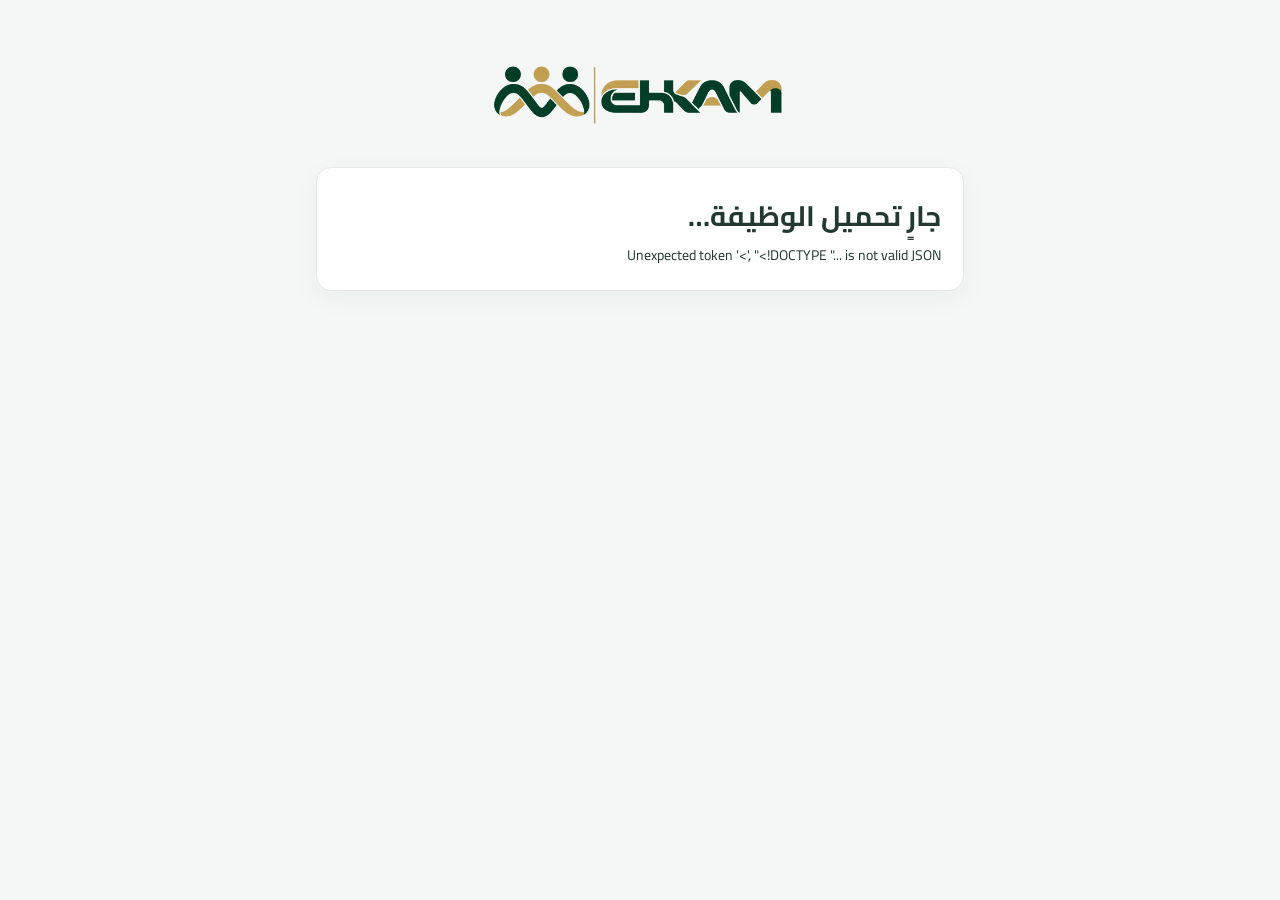
==== commit 459a1e6a: "Apply requested assistant, attendance, logo and notifications updates to deployed branch" ====
--- a/apply.html
+++ b/apply.html
@@ -1,7 +1,5 @@
-<!doctype html><html lang="ar" dir="rtl"><head><meta charset="utf-8"><meta name="viewport" content="width=device-width,initial-scale=1"><title>التقديم للوظيفة — إحكام المسار</title><style>
-*{box-sizing:border-box}body{margin:0;background:#f3f7f6;color:#173a34;font-family:Tahoma,Arial,sans-serif;line-height:1.8}.brand{width:min(310px,70vw);height:110px;margin:24px auto;display:flex;align-items:center;justify-content:center}.brand img{width:100%;height:auto;display:block;object-fit:contain}main{max-width:810px;margin:0 auto 32px;padding:28px;background:white;border:1px solid #dce6e2;border-radius:18px}h1{margin:0 0 8px}label{display:block;margin:12px 0}input,textarea{display:block;width:100%;border:1px solid #cbd9d4;border-radius:10px;padding:14px;font:inherit}textarea{min-height:100px}.consent{display:flex;align-items:flex-start;gap:10px}.consent input{width:auto;margin-top:10px;flex-shrink:0}button{background:#00523e;color:white;border:0;padding:14px 24px;border-radius:10px;font:inherit;font-weight:bold;cursor:pointer}button:disabled{opacity:.6}#message{white-space:pre-wrap}#description{white-space:pre-wrap}@media(max-width:600px){main{margin:0 12px 24px;padding:20px}.brand{margin:12px auto}}
-</style></head><body><div class="brand"><img src="/ehkam-logo-transparent.png" alt="إحكام المسار"></div><main><h1 id="title">التقديم للوظيفة</h1><p id="description"></p><p id="dates"></p><form id="application" hidden><label>الاسم الكامل<input name="name" maxlength="200" autocomplete="name" required></label><label>البريد الإلكتروني<input name="email" type="email" maxlength="254" autocomplete="email" required></label><label>الجوال (10 أرقام)<input name="phone" type="tel" inputmode="numeric" pattern="[0-9]{10}" maxlength="10" autocomplete="tel" required></label><label>معلومات إضافية<textarea name="notes" maxlength="10000"></textarea></label><label>السيرة الذاتية PDF أو Word (إلزامي — حتى 2 ميجابايت)<input name="cv" type="file" accept=".pdf,.doc,.docx" required></label><label class="consent"><input name="consent" type="checkbox" required><span>أوافق على حفظ بياناتي ومراجعتها لغرض التقديم لهذه الوظيفة، وأُقرّ بصحة البيانات المقدَّمة لشركة إحكام المسار.</span></label><button type="submit">إرسال التقديم</button></form><p id="message" role="status"></p></main><script>
-const form=document.querySelector('form'),message=document.querySelector('#message'),endpoint='/api'+location.pathname;
-(async()=>{try{const res=await fetch(endpoint),job=await res.json();if(!res.ok)throw Error(job.error);document.querySelector('#title').textContent=job.title;document.querySelector('#description').textContent=job.description;document.querySelector('#dates').textContent=`إغلاق التقديم: ${job.closes_on} · حفظ البيانات حتى: ${job.retain_until}`;form.hidden=false}catch(e){message.textContent=e.message}})();
-form.onsubmit=async e=>{e.preventDefault();const button=form.querySelector('button');button.disabled=true;try{const file=form.cv.files[0];if(!file||file.size>2*1024*1024)throw Error('أرفق سيرة ذاتية حتى 2 ميجابايت');const data=await new Promise((resolve,reject)=>{const reader=new FileReader();reader.onload=()=>resolve(reader.result.split(',')[1]);reader.onerror=()=>reject(Error('تعذر قراءة الملف'));reader.readAsDataURL(file)});const body={name:form.elements.name.value,email:form.email.value,phone:form.phone.value,notes:form.notes.value,consent:form.consent.checked,cv:{name:file.name,data}};const res=await fetch(endpoint,{method:'POST',headers:{'Content-Type':'application/json'},body:JSON.stringify(body)}),out=await res.json();if(!res.ok)throw Error(out.error);message.textContent=out.message;form.hidden=true}catch(err){message.textContent=err.message}finally{button.disabled=false}};
+<!doctype html><html lang="ar" dir="rtl"><meta charset="utf-8"><meta name="viewport" content="width=device-width,initial-scale=1"><title>التقديم على وظيفة — إحكام</title><link rel="stylesheet" href="/style.css"><body><main style="max-width:680px;margin:24px auto;padding:16px"><img src="/ehkam-logo-transparent.png" alt="إحكام المسار" style="display:block;width:min(310px,80%);height:auto;margin:0 auto 24px;background:transparent"><section class="panel"><h1 id="title">جارٍ تحميل الوظيفة…</h1><p id="info"></p><form id="application" hidden><label>الاسم الكامل<input name="name" required maxlength="150"></label><label>البريد الإلكتروني<input name="email" type="email" required></label><label>الجوال (10 أرقام)<input name="phone" type="tel" required pattern="05[0-9]{8}" minlength="10" maxlength="10" dir="ltr"></label><label>معلومات إضافية<textarea name="note" maxlength="2000"></textarea></label><label>السيرة الذاتية PDF أو Word (إلزامي — حتى 2 ميجابايت)<input name="cv" type="file" required accept=".pdf,.doc,.docx"></label><label><input name="consent" type="checkbox" required> أوافق على حفظ بياناتي ومراجعتها لغرض التقديم لهذه الوظيفة، وأُقرّ بصحة البيانات المقدَّمة لشركة إحكام المسار.</label><button class="primary">إرسال التقديم</button></form><p id="message" role="status"></p></section></main><script>
+const token=location.pathname.split('/').pop(),endpoint='/api/recruitment/'+encodeURIComponent(token),form=document.querySelector('form'),msg=document.querySelector('#message');
+fetch(endpoint).then(async r=>{const d=await r.json();if(!r.ok)throw Error(d.error||'تعذر تحميل الوظيفة');document.querySelector('#title').textContent=d.title;document.querySelector('#info').textContent=d.company_name+' · '+(d.job_name||d.department)+' · إغلاق التقديم: '+d.closes_on+' · حفظ البيانات حتى: '+d.retention_until;form.hidden=false}).catch(e=>msg.textContent=e.message);
+form.onsubmit=async e=>{e.preventDefault();const btn=form.querySelector('button');btn.disabled=true;try{const f=form.cv.files[0];if(!f||f.size>2*1024*1024)throw Error('أرفق سيرة ذاتية PDF أو Word حتى 2 ميجابايت');const data=await new Promise((resolve,reject)=>{const r=new FileReader();r.onload=()=>resolve(r.result.split(',')[1]);r.onerror=reject;r.readAsDataURL(f)});const r=await fetch(endpoint,{method:'POST',headers:{'Content-Type':'application/json'},body:JSON.stringify({name:form.elements.name.value,email:form.email.value,phone:form.phone.value,note:form.note.value,consent:form.consent.checked,cv:{name:f.name,data}})}),out=await r.json();if(!r.ok)throw Error(out.error||'تعذر إرسال التقديم');form.hidden=true;msg.textContent='تم استلام طلبك بنجاح.'}catch(err){msg.textContent=err.message;btn.disabled=false}};
 </script></body></html>
--- a/style.css
+++ b/style.css
@@ -0,0 +1,204 @@
+@import url('https://fonts.googleapis.com/css2?family=Cairo:wght@400;500;600;700;800&display=swap');
+:root{--green:#00513a;--green2:#087550;--gold:#c6aa62;--dark:#192b29;--bg:#f4f7f6;--border:#e4eae6;--text:#233831;--muted:#718079;--card:#fff;--shadow:0 8px 28px rgba(16,53,41,.045)}*{box-sizing:border-box}body{margin:0;font-family:Cairo,'Segoe UI',Tahoma,sans-serif;color:var(--text);background:var(--bg);font-size:14px}button,input,select,textarea{font:inherit}button{cursor:pointer}h1,h2,h3,h4,p{margin:0}h1{font-size:28px}h2{font-size:23px}h3{font-size:19px}h4{font-size:15px}.hidden{display:none!important}.login-bg{min-height:100vh;display:grid;place-items:center;background:radial-gradient(circle at 90% 15%,#1d7558 0,#104f40 28%,#0d3029 70%);padding:20px}.login-card{width:min(440px,100%);background:#fff;border-radius:22px;padding:35px;box-shadow:0 24px 65px #06231a60;text-align:center}.login-card h1{margin-top:10px}.login-card>p{color:var(--muted);margin:8px 0 22px}.login-card label{text-align:start}.login-card .primary{width:100%;margin:18px 0 4px}.demo{font-size:12px;line-height:1.8}.login-card small{display:block;color:var(--muted);margin-top:18px}.brand-icon{width:45px;height:45px;border-radius:13px;background:linear-gradient(145deg,var(--gold),#dfc283);color:white;display:grid;place-items:center;font-weight:800;font-size:24px;margin-inline:auto}.brand{display:flex;align-items:center;gap:12px;padding:6px 12px 24px}.brand .brand-icon{margin:0}.brand small{display:block;color:#9cc1b3}.sidebar{width:265px;background:#103e33;color:#fff;min-height:100vh;position:sticky;top:0;padding:27px 14px;display:flex;flex-direction:column;gap:7px}.sidebar nav{display:flex;flex-direction:column;gap:5px}.sidebar nav button{display:block;width:100%;text-align:start;background:transparent;border:0;color:#c7dcd2;padding:12px 15px;border-radius:10px}.sidebar nav button:hover,.sidebar nav button.active{background:#24624f;color:#fff}.role-tag{font-size:12px;background:#225647;color:#d7e6dd;padding:9px 14px;border-radius:9px;margin:0 8px 14px}.aside-footer{margin-top:auto;display:grid;gap:7px}.sidebar .ghost{color:#fff;border-color:#376755}.workspace{min-width:0;flex:1;min-height:100vh}.topbar{min-height:98px;background:#fff;border-bottom:1px solid var(--border);display:flex;align-items:center;justify-content:space-between;padding:22px 34px;gap:15px}.topbar p{color:var(--muted);font-size:12px}.user-pill{display:flex;gap:9px;align-items:center;font-size:12px}.avatar{width:35px;height:35px;display:grid;place-items:center;background:#e8f5ee;border-radius:50%;color:var(--green)}#shell:not(.hidden){display:flex}main{padding:30px 34px;max-width:1600px;margin:auto}footer{text-align:center;color:#8f9a95;padding:18px;font-size:11px}.page-intro{display:flex;justify-content:space-between;gap:12px;align-items:center;margin-bottom:22px;flex-wrap:wrap}.page-intro p{color:var(--muted)}.grid{display:grid;grid-template-columns:repeat(4,minmax(0,1fr));gap:16px}.stat,.panel{border:1px solid var(--border);border-radius:15px;background:var(--card);box-shadow:var(--shadow)}.stat{padding:23px;min-height:125px;border-top:3px solid var(--gold)}.stat small{color:var(--muted)}.stat strong{display:block;font-size:29px;color:var(--green);margin-top:9px}.panel{padding:22px;margin-top:19px}.panel h3{margin-bottom:16px}.actions{display:flex;gap:8px;align-items:center;flex-wrap:wrap}.primary,.secondary,.ghost,.danger{border-radius:9px;padding:10px 16px;border:1px solid transparent;font-weight:700}.primary{background:var(--green);color:#fff}.primary:hover{background:var(--green2)}.secondary{background:#e7f3ed;color:var(--green)}.ghost{background:transparent;border-color:var(--border);color:var(--text)}.danger{background:#fff0f0;color:#b14646}.small{padding:5px 11px;font-size:12px}.cards{display:grid;grid-template-columns:repeat(auto-fit,minmax(265px,1fr));gap:15px}.company-card{background:#fff;border:1px solid var(--border);padding:22px;border-radius:16px;box-shadow:var(--shadow)}.company-logo{width:45px;height:45px;border-radius:13px;background:#eff6ef;color:var(--green);display:grid;place-items:center;font-size:21px;font-weight:800;margin-bottom:12px}.company-card h3{margin-bottom:7px}.muted{color:var(--muted);font-size:12px}.meta{display:flex;gap:14px;margin:14px 0;font-size:12px;flex-wrap:wrap}table{border-collapse:collapse;width:100%;font-size:12px;white-space:nowrap}th{text-align:start;background:#f5f8f6;color:#6d7e73}th,td{padding:13px 12px;border-bottom:1px solid var(--border)}td{max-width:300px;overflow:hidden;text-overflow:ellipsis}tbody tr:hover{background:#fbfcfb}.table-wrap{overflow-x:auto}.status{padding:4px 9px;border-radius:99px;font-size:11px;background:#f0f1f2;color:#647269;font-weight:700}.status.approved,.status.accepted{background:#e0f5e8;color:#158350}.status.new,.status.review{background:#fff3d8;color:#976b17}.status.rejected,.status.declined{background:#ffe8e5;color:#b84a42}.tag{background:#f3f5f3;border-radius:6px;padding:2px 7px}.form-grid{display:grid;grid-template-columns:repeat(2,minmax(0,1fr));gap:13px}.form-grid .full{grid-column:1/-1}label{display:block;font-weight:600;font-size:12px;margin-bottom:5px}input,select,textarea{width:100%;border:1px solid #dbe4dd;background:#fff;color:var(--text);border-radius:9px;padding:11px 12px;outline:0}input:focus,select:focus,textarea:focus{border-color:var(--green2);box-shadow:0 0 0 3px #159b6b1b}textarea{min-height:82px;resize:vertical}dialog{border:0;box-shadow:0 20px 90px #0b211f60;border-radius:18px;width:min(740px,95vw);max-height:88vh;overflow-y:auto;padding:22px}dialog::backdrop{background:#0c302ab3}.modalhead{display:flex;justify-content:space-between;align-items:center;margin-bottom:17px}.form-actions{margin-top:19px;display:flex;gap:9px;justify-content:flex-end}.filterbar{display:flex;gap:10px;flex-wrap:wrap;margin-bottom:15px}.filterbar input,.filterbar select{max-width:260px}.info{padding:12px;border-radius:9px;background:#eaf4ef;color:#225b46;font-size:12px;line-height:1.7}.warn{background:#fff6e4;color:#795f20}.balance{display:grid;grid-template-columns:repeat(4,1fr);gap:12px}.balance .stat{padding:16px;min-height:105px}.balance .stat strong{font-size:25px}.empty{padding:32px;text-align:center;color:var(--muted)}#toast{position:fixed;z-index:20;bottom:22px;left:24px;max-width:420px;background:#133e32;color:white;padding:12px 20px;border-radius:12px;display:none;box-shadow:0 8px 32px #0002}#toast.error{background:#a33b34}.rtl{direction:rtl}#mobileMenu{display:none}code{font-family:monospace;direction:ltr;display:inline-block}.subtabs{display:flex;gap:10px;margin:0 0 16px;flex-wrap:wrap}.subtabs button{padding:8px 13px;border:1px solid var(--border);border-radius:8px;background:white}.subtabs button.active{background:#e1f0e8;color:var(--green)}@media(max-width:960px){.grid{grid-template-columns:repeat(2,1fr)}.sidebar{width:215px}main{padding:20px}.topbar{padding:20px}}@media(max-width:660px){.sidebar{position:fixed;z-index:5;inset-block:0;inset-inline-start:0;transform:translateX(110%);transition:.2s;width:260px}.sidebar.open{transform:translateX(0)}#mobileMenu{display:block}.topbar{padding:14px;min-height:76px}.topbar h2{font-size:17px}.topbar .user-pill{display:none}main{padding:15px}.grid,.balance{grid-template-columns:repeat(2,1fr);gap:9px}.stat{padding:13px;min-height:98px}.stat strong{font-size:24px}.form-grid{grid-template-columns:1fr}.panel{padding:13px}.company-card{padding:15px}}
+
+.login-card{width:min(510px,100%)}.login-logo{display:block;width:min(290px,80%);height:auto;margin:0 auto 5px}.brand-icon-img{width:44px;height:44px;border-radius:12px;background:white;padding:4px;object-fit:contain}.role-choices{display:grid;grid-template-columns:repeat(3,1fr);gap:9px;margin:18px 0}.role-option{cursor:pointer;position:relative}.role-option input{position:absolute;opacity:0;width:1px;height:1px}.role-option span{display:block;border:1px solid #d8e3db;border-radius:12px;padding:13px 6px;text-align:center;font-size:14px;font-weight:800;background:#f8faf8}.role-option input:checked+span{border-color:#00513a;color:#00513a;background:#e9f3ed;box-shadow:inset 0 0 0 1px #00513a}.role-option input:focus-visible+span{outline:3px solid #c6aa62;outline-offset:2px}
+.profile-hero{display:flex;gap:22px;align-items:center;flex-wrap:wrap}.profile-photo{width:96px;height:96px;object-fit:cover;border-radius:16px;background:#f7f7f7;border:2px solid #c6aa62}.table-avatar{height:32px;width:32px;object-fit:cover;border-radius:50%;vertical-align:middle;margin-inline-end:8px}#photoUpload{display:block;margin:12px 0}
+
+/* Employee recovery: centered segmented access code, EHKAM brand */
+#modal:has(.otp-card){width:min(490px,95vw);padding:26px 24px;border-radius:24px}
+.otp-card{text-align:center;padding:10px 0 6px}
+.otp-card h2{font-size:23px;color:var(--dark);margin:8px 0}
+.otp-card>p{font-size:13px;color:var(--muted);line-height:1.9;margin:6px 0 26px}
+.otp-symbol{width:56px;height:56px;border-radius:18px;background:#eaf5ef;color:var(--green);font-size:28px;display:grid;place-items:center;margin:8px auto 16px}
+.otp-slots{display:flex;justify-content:center;gap:8px;margin:25px auto 15px}
+.otp-digit{width:48px;height:58px;min-width:0;flex:0 1 48px;text-align:center;font-size:24px;font-weight:750;border-radius:12px;border:1.5px solid #cadbd3;background:#fff;direction:ltr;padding:0;box-shadow:0 3px 9px #04271b08}
+.otp-digit:focus{border-color:var(--green);box-shadow:0 0 0 4px #0c765024}
+.otp-card .otp-footnote{font-size:11px;margin:10px 0 20px}
+.otp-full{width:100%;padding:13px;margin-top:8px}
+.otp-full:disabled{opacity:.5;cursor:not-allowed}
+.otp-resend{font-size:12px;color:var(--muted);margin-top:21px}
+.otp-text-btn{background:none;border:0;color:var(--green);font-weight:700;cursor:pointer;padding:6px}
+.otp-text-btn:disabled{opacity:.6}
+.otp-error{margin:13px 0;padding:10px;background:#fff0ec;color:#a53b31;border-radius:9px;font-size:12px}
+.otp-password-form{text-align:start;display:grid;gap:14px}
+.otp-password-form label{font-size:13px}
+.otp-spinner{margin:28px auto 18px;width:78px;height:78px;border-radius:50%;border:5px solid #e4f0e9;border-top-color:var(--green);display:grid;place-items:center;animation:otp-spin 1s linear infinite}
+.otp-spinner span{font-size:24px;color:var(--gold);animation:otp-spin 1s linear infinite reverse}
+.otp-wait{min-height:230px;display:flex;flex-direction:column;align-items:center;justify-content:center}
+.otp-done{background:#dcf5e7}
+@keyframes otp-spin{to{transform:rotate(360deg)}}
+@media(max-width:420px){.otp-slots{gap:5px}.otp-digit{height:53px;font-size:20px}#modal:has(.otp-card){padding:16px}}
+@media(prefers-reduced-motion:reduce){.otp-spinner,.otp-spinner span{animation:none}}
+
+/* Resend recovery: clean secure-vault look inspired by the supplied motion reference. */
+#modal:has(.otp-card){background:#fdfefd;box-shadow:0 18px 60px #071f1a26;border:1px solid #e4eae7}
+.otp-card{padding:16px 4px 10px}
+.otp-brand{font-size:15px;letter-spacing:.2px;color:#7e8f86;margin:6px auto 15px;font-weight:600}
+.otp-slots{margin:32px auto 26px;gap:9px;perspective:650px}
+.otp-digit{border:1.5px solid #c8d5cd;border-radius:13px;height:62px;background:linear-gradient(180deg,#fff,#f9fbfa);transition:border-color .15s,box-shadow .18s,transform .18s;outline:none}
+.otp-digit.otp-filled{border-color:#7da68e;box-shadow:0 4px 13px #153d2920}
+.otp-digit:focus{border-color:#147552;box-shadow:0 0 0 4px #0c765021;transform:translateY(-3px)}
+.otp-digit.otp-pop{animation:otp-card-pop .36s cubic-bezier(.22,.8,.24,1.1)}
+@keyframes otp-card-pop{0%{transform:translateY(-13px) rotateX(-65deg) scale(.85);opacity:.4}65%{transform:translateY(3px) rotateX(9deg) scale(1.07);opacity:1}100%{transform:translateY(0) rotateX(0) scale(1);opacity:1}}
+.otp-spinner{width:82px;height:82px;border:4px solid #e1eae6;border-top-color:#146f53;box-shadow:0 0 0 7px #f2f6f4}
+@media(prefers-reduced-motion:reduce){.otp-digit,.otp-digit.otp-pop{animation:none;transition:none}}
+
+
+/* Recovery channel picker: centered, polished selection cards */
+#modal:has(.recovery-picker){width:min(560px,95vw);padding:28px 26px;border-radius:26px;background:#fdfefd;box-shadow:0 22px 72px #071f1a24;border:1px solid #e4eae7}
+.recovery-picker{padding:6px 2px 8px}
+.recovery-hero{text-align:center;margin-bottom:18px}
+.recovery-hero-icon{width:64px;height:64px;border-radius:20px;display:grid;place-items:center;margin:0 auto 14px;font-size:30px;background:linear-gradient(145deg,#eaf5ef,#f7fbf9);box-shadow:inset 0 0 0 1px #dbe8e0;color:var(--green)}
+.recovery-hero h2{font-size:24px;color:var(--dark);margin-bottom:8px}
+.recovery-hero p{font-size:13px;line-height:1.9;color:var(--muted);max-width:430px;margin:0 auto}
+.recovery-form{display:grid;gap:16px}
+.channel-grid{display:grid;grid-template-columns:repeat(2,minmax(0,1fr));gap:14px}
+.channel-card{position:relative;cursor:pointer}
+.channel-card input{position:absolute;opacity:0;pointer-events:none}
+.channel-card-body{display:block;border:1px solid #d8e3db;border-radius:18px;padding:18px 16px;background:linear-gradient(180deg,#ffffff,#f7faf8);text-align:center;transition:transform .18s,box-shadow .18s,border-color .18s;background-clip:padding-box;min-height:154px}
+.channel-card:hover .channel-card-body{transform:translateY(-2px);box-shadow:0 10px 24px #12372810}
+.channel-icon{display:grid;place-items:center;width:56px;height:56px;border-radius:18px;background:#edf6f1;margin:0 auto 12px;font-size:26px;color:var(--green)}
+.channel-card-body strong{display:block;font-size:17px;color:var(--dark);margin-bottom:6px}
+.channel-card-body small{display:block;font-size:12px;line-height:1.8;color:var(--muted)}
+.channel-card input:checked + .channel-card-body{border-color:var(--green);box-shadow:0 14px 30px #0e5f4518, inset 0 0 0 1px #0d6f53;background:linear-gradient(180deg,#ffffff,#eef7f2)}
+.channel-card input:focus-visible + .channel-card-body{outline:3px solid #c6aa62;outline-offset:2px}
+.recovery-user-field{display:block;text-align:start;font-size:13px}
+.recovery-note{padding:13px 14px;border-radius:12px;background:#eef6f2;color:#275844;font-size:12px;line-height:1.9}
+.otp-channel-badge{display:inline-flex;align-items:center;justify-content:center;padding:8px 14px;border-radius:999px;background:#eef6f2;color:#0d6d4f;font-size:12px;font-weight:800;margin-bottom:12px}
+@media(max-width:560px){.channel-grid{grid-template-columns:1fr}.channel-card-body{min-height:auto}#modal:has(.recovery-picker){padding:18px 16px}}
+
+/* HR phase 2: salary payout and advance entitlement */
+.payment-status{display:inline-flex;align-items:center;padding:5px 12px;border-radius:99px;margin-bottom:10px;font-weight:700;font-size:12px}.payment-bank{color:#11744f;background:#e5f7ef}.payment-cash{color:#99631b;background:#fff1df}.advance-preview{grid-column:1/-1;padding:15px 17px;border-radius:14px;background:linear-gradient(130deg,#eaf6ef,#f9fbf8);border:1px solid #bfdccd;line-height:1.9;color:#204d3a}.advance-preview p{font-size:12px}.advance-preview strong{font-size:15px}.advance-preview b{color:#075f40}
+
+/* Employee self-service: full read-only personal profile */
+.emp-profile{max-width:1250px;margin:auto;display:grid;gap:20px}.emp-profile-header{display:flex;align-items:center;gap:20px;background:linear-gradient(110deg,#fff,#f2f8f4);border:1px solid #dfe9e3;border-radius:22px;padding:24px;box-shadow:var(--shadow)}.emp-profile-photo{width:96px;height:96px;object-fit:cover;border-radius:20px;border:2px solid #dceae2;background:white}.emp-profile-identity{flex:1}.emp-eyebrow{font-weight:700;color:#648175;font-size:12px}.emp-profile-identity h2{font-size:26px;margin:3px 0}.emp-profile-identity p{color:#687f73}.emp-state{display:inline-block;margin-top:9px;padding:4px 13px;background:#e4f5e9;color:#0b6b43;border-radius:99px;font-weight:700}.emp-readonly-tag{background:white;border:1px solid #d7e7dd;border-radius:99px;padding:9px 15px;color:#436657;font-weight:700}.emp-leave-grid{display:grid;grid-template-columns:repeat(3,minmax(0,1fr));gap:13px}.emp-balance{background:white;border:1px solid #e1eae3;border-radius:16px;padding:18px;display:grid;gap:7px}.emp-balance span{color:#687a72;font-size:12px}.emp-balance strong{font-size:25px;color:#174c3b}.emp-balance small{font-size:13px}.emp-balance-total{background:#0d513d;border-color:#0d513d}.emp-balance-total span,.emp-balance-total strong{color:white}.emp-sections{display:grid;grid-template-columns:repeat(2,minmax(0,1fr));gap:17px}.emp-section{border:1px solid #e1eae5;background:#fff;border-radius:18px;padding:22px;min-width:0}.emp-section h3{display:flex;gap:11px;align-items:center;margin-bottom:16px;font-size:18px}.emp-section-icon{width:36px;height:36px;display:grid;place-items:center;background:#ebf6ee;border-radius:11px;color:#175b44}.emp-facts{display:grid;grid-template-columns:repeat(2,minmax(0,1fr));gap:13px}.emp-fact{display:grid;gap:5px;border-bottom:1px solid #edf1ee;padding-bottom:10px;min-width:0}.emp-fact span{color:#73857a;font-size:12px}.emp-fact strong{font-size:13px;overflow-wrap:anywhere}.emp-readonly-hint{font-size:12px;text-align:center;color:#6f8277}.emp-empty{text-align:center;max-width:610px;margin:45px auto;background:#fff;border:1px solid #dfebe3;border-radius:20px;padding:38px}.emp-empty-symbol{font-size:38px;color:#0c684c}.emp-empty p,.emp-balance-error{color:#718079;line-height:1.9}.emp-balance-loading,.emp-balance-error{grid-column:1/-1;padding:18px;background:#fff;border-radius:14px;text-align:center}
+@media(max-width:900px){.emp-sections{grid-template-columns:1fr}}@media(max-width:650px){.emp-profile-header{padding:16px;flex-wrap:wrap}.emp-profile-photo{width:75px;height:75px}.emp-profile-identity h2{font-size:20px}.emp-readonly-tag{width:100%;text-align:center}.emp-leave-grid{grid-template-columns:repeat(2,minmax(0,1fr))}.emp-section{padding:15px}.emp-facts{grid-template-columns:1fr}.emp-balance strong{font-size:20px}}
+
+[hidden]{display:none!important}
+.workweek{display:flex;flex-wrap:wrap;gap:12px;border:1px solid #ddd;border-radius:8px}.workweek label{display:flex;align-items:center;gap:6px}.workweek input{width:auto}.preserve-lines{white-space:pre-wrap;overflow-wrap:anywhere}
+.absence-row{padding:12px;border-bottom:1px solid #ddd}.absence-row button{margin-inline-end:8px}
+@media print{.sidebar,.topbar,.filterbar,.aside-footer,footer,#toast{display:none!important}.workspace{margin:0!important;width:100%}.panel{box-shadow:none;border:0}body{background:white}table{font-size:10px}th,td{white-space:normal!important}.table-wrap{overflow:visible}}
+
+/* Touch-friendly layouts with contained tables and a scrollable navigation drawer. */
+.nav-backdrop{position:fixed;inset:0;z-index:40;background:#0c302a99;border:0}
+.panel,.company-card,.stat,.emp-fact,.filterbar>label{min-width:0}
+.table-wrap{max-width:100%;overscroll-behavior-inline:contain;-webkit-overflow-scrolling:touch}
+.company-card h3,.emp-fact strong,.info,.page-intro h3{overflow-wrap:anywhere}
+@media(max-width:660px){
+ body.nav-open{overflow:hidden}
+ .sidebar{z-index:50;max-height:100dvh;overflow-y:auto;overscroll-behavior:contain;padding-bottom:max(20px,env(safe-area-inset-bottom))}
+ html[dir="ltr"] .sidebar:not(.open){transform:translateX(-110%)}
+ button,.primary,.secondary,.ghost,.danger{min-height:44px}
+ input,select,textarea{font-size:16px;min-height:44px;max-width:100%}
+ input[type="checkbox"],input[type="radio"]{min-height:0}
+ .filterbar{display:grid;grid-template-columns:minmax(0,1fr);width:100%}
+ .filterbar input,.filterbar select{max-width:100%}
+ .page-intro,.page-intro .actions{width:100%}
+ .page-intro .actions{display:flex;flex-wrap:wrap}
+ .page-intro .actions>button{flex:1 1 140px}
+ .cards{grid-template-columns:minmax(0,1fr)}
+ .grid,.balance{grid-template-columns:repeat(2,minmax(0,1fr))}
+ dialog{width:calc(100vw - 20px);max-width:calc(100vw - 20px);max-height:92dvh;padding:15px;box-sizing:border-box}
+ .modalhead{gap:8px}.modalhead h3{font-size:18px;overflow-wrap:anywhere}
+ .form-actions{position:sticky;bottom:-15px;background:var(--card);padding:12px 0;margin-top:10px;z-index:1}
+ .form-actions button{width:100%}
+ #toast{left:10px;right:10px;max-width:none;bottom:max(12px,env(safe-area-inset-bottom));overflow-wrap:anywhere}
+ .login-card{padding:24px 18px}.login-card h1{font-size:24px}
+}
+@media(min-width:661px){.nav-backdrop{display:none!important}}
+
+.operation-row{display:flex;flex-wrap:wrap;gap:12px;align-items:center;padding:12px 0;border-bottom:1px solid #ddd}.operation-row>span{flex:1 1 250px;overflow-wrap:anywhere}.operation-row button{min-height:44px}code{overflow-wrap:anywhere;white-space:pre-wrap}button:disabled{opacity:.65;cursor:wait}
+
+@media print{.table-pagination{display:none!important}}
+
+/* Employee actions form one aligned grid on desktop and mobile. */
+.employee-actions-grid{display:grid;grid-template-columns:repeat(2,minmax(0,1fr));gap:12px;width:100%;margin-top:18px;align-items:stretch}
+.employee-actions-grid>button{width:100%;min-width:0;min-height:48px;height:100%;margin:0;white-space:normal;overflow-wrap:anywhere}
+.employee-picker{display:grid;gap:8px;max-height:300px;overflow:auto;padding:4px;min-width:0}
+.employee-choice{display:flex;align-items:center;gap:12px;padding:12px;border:1px solid #d8e4df;border-radius:10px;min-width:0;cursor:pointer}
+.employee-choice input{width:auto;min-width:18px;flex:0 0 18px}.employee-choice span{min-width:0}.employee-choice small{display:block;overflow-wrap:anywhere}.employee-choice:has(input:checked){border-color:#00513a;background:#edf7f2}.employee-choice:has(input:disabled){opacity:.65;cursor:default}
+.notification-item{display:flex;align-items:center;justify-content:space-between;gap:16px;padding:16px 0;border-bottom:1px solid #e6ece9}.notification-item:last-child{border-bottom:0}.notification-item small{display:block;margin-top:6px}.notification-item>div{min-width:0;overflow-wrap:anywhere}.notification-item button{flex:0 0 auto}
+@media(max-width:480px){.employee-actions-grid{grid-template-columns:1fr}.notification-item{align-items:stretch;flex-direction:column}.notification-item button{width:100%}}
+
+/* Ehkam AI conversation */
+.ehkam-chat{--chat-green:#00513a;--chat-gold:#c9aa63;max-width:1080px;margin:0 auto;background:#fff;border:1px solid #dce7e1;border-radius:24px;box-shadow:0 14px 55px #003c2910;overflow:hidden;color:#213d33}
+.chat-top{display:flex;align-items:center;justify-content:space-between;gap:16px;padding:22px 28px;border-bottom:1px solid #edf1ee;background:linear-gradient(110deg,#fff,#f1f7f3)}
+.chat-brand{display:flex;gap:12px;align-items:center}.chat-mark{display:grid;place-items:center;background:#00513a;color:#e9d59c;width:44px;height:44px;border-radius:14px;font-size:28px;flex:none}.chat-brand strong{display:block;font-size:17px}.chat-brand small{display:block;color:#647b70;font-size:11px;margin-top:4px}.chat-reset{background:white;border:1px solid #dbe6df;border-radius:10px;color:#2f5544;font-size:12px;padding:10px 14px;white-space:nowrap}
+.chat-content{padding:24px 32px 8px;background:radial-gradient(ellipse at top,#f1f7f2 0,white 70%)}.chat-welcome{text-align:center;padding:12px 0 20px}.chat-welcome[hidden]{display:none}.chat-orbit{height:72px;width:72px;border:1px solid #d5e4d9;border-radius:24px;margin:0 auto 20px;transform:rotate(-8deg);box-shadow:6px 6px 0 #e7efdf;background:linear-gradient(135deg,#fff,#e3f0e8);display:grid;place-items:center}.chat-orbit span{font-size:45px;color:#00513a;transform:rotate(8deg)}.chat-eyebrow{font-size:11px;letter-spacing:.3px;color:#6d846d}.chat-welcome h3{font-size:28px;line-height:1.6;color:#144833;margin:10px 0}.chat-welcome>p{font-size:13px;line-height:1.9;color:#728176;margin:0 0 24px}
+.chat-suggestions{display:grid;grid-template-columns:1fr 1fr;gap:12px;max-width:780px;margin:auto}.chat-suggestion{display:flex;align-items:center;gap:12px;text-align:start;background:#fff;border:1px solid #dce6df;border-radius:14px;padding:16px;color:#244b38;min-width:0;transition:border-color .15s,box-shadow .15s,transform .15s}.chat-suggestion:hover{border-color:#7ba38a;box-shadow:0 5px 15px #00513a0d;transform:translateY(-2px)}.suggestion-icon{display:grid;place-items:center;border-radius:10px;background:#eef5ef;color:#407351;width:34px;height:34px;font-size:20px;flex:none}.chat-suggestion strong{display:block;font-size:13px}.chat-suggestion small{display:block;color:#7b8b7f;font-size:10px;font-weight:normal;line-height:1.8;margin-top:4px}.suggestion-arrow{margin-inline-start:auto;color:#91a794}.chat-suggestion-hint{display:block;color:#869286;font-size:10px;margin-top:16px}
+.chat-messages{max-height:480px;overflow-y:auto;overscroll-behavior:contain;scrollbar-width:thin}.chat-messages:empty{display:none}.chat-message{display:flex;align-items:flex-start;gap:12px;margin:12px 0 22px}.chat-message-icon{display:grid;place-items:center;flex:none;height:30px;width:30px;border-radius:10px;font-size:15px;color:#00513a;background:#eaf1ec}.chat-message.user .chat-message-icon{font-size:10px;color:#fff;background:#00513a}.chat-message-body{padding:14px 18px;border-radius:16px;max-width:88%;min-width:0;overflow-wrap:anywhere;background:#f5f8f5;border:1px solid #e6ede6}.chat-message.user .chat-message-body{background:#eaf4ee;border-color:#dceade}.chat-message-body>strong{font-size:11px;color:#50745e}.chat-message-body>p{margin:8px 0 0;font-size:13px;line-height:2;white-space:pre-wrap;unicode-bidi:plaintext}.chat-message-body small{display:block;font-size:10px;color:#788575;margin-top:12px;line-height:1.8}.chat-message.error .chat-message-body{background:#fff8ee;border-color:#eadab9}.chat-message.error .chat-message-body>strong{color:#936529}.chat-message.is-thinking .chat-message-body{border-style:dashed}
+.chat-bottom{padding:12px 32px 20px;background:#fff}.chat-service{font-size:11px;line-height:1.8;color:#8a713d;display:flex;gap:8px;align-items:baseline;margin:0 4px 12px}.chat-service>span{display:inline-block;width:6px;height:6px;border-radius:50%;background:#b99752;flex:none}.chat-service.is-ready{color:#35704a}.chat-service.is-ready>span{background:#398958}.chat-composer{background:#fff;border:1px solid #c8d9ce;border-radius:18px;padding:14px 18px;box-shadow:0 4px 20px #0c4a2d09}.chat-composer:focus-within{border-color:#4e8864;box-shadow:0 0 0 3px #4e886410}.chat-input-label{font-size:11px;color:#526f5d;display:block}.chat-composer textarea{font:inherit;font-size:14px;line-height:1.9;display:block;width:100%;box-sizing:border-box;min-height:65px;max-height:160px;resize:none;border:0;outline:0;box-shadow:none!important;border-radius:0;padding:10px 0;margin:0;background:transparent;color:#233e30}.chat-composer textarea:focus{border:0;outline:0}.chat-composer-tools{display:flex;justify-content:space-between;align-items:center;gap:12px}.chat-composer-tools small{font-size:9px;color:#8b978a;line-height:1.7}.chat-composer-tools small span{display:block}.chat-composer-tools button{display:flex;align-items:center;gap:14px;background:#00513a;color:#fff;border:0;border-radius:11px;padding:10px 18px;min-height:42px;font-size:12px;flex:none}.chat-composer-tools button span:last-child{font-size:21px;line-height:1}.chat-composer-tools button:disabled{opacity:.55;cursor:wait}.chat-footnote{font-size:10px;color:#8b9788;text-align:center;margin:12px 0 8px}.chat-privacy{font-size:10px;line-height:1.9;color:#7e8d7b;text-align:center}.chat-privacy summary{cursor:pointer}.chat-privacy p{max-width:720px;margin:10px auto;text-align:start}.ehkam-chat button:focus-visible{outline:2px solid #7a9757;outline-offset:3px}
+@media(max-width:600px){.ehkam-chat{border-radius:18px}.chat-top{padding:16px;gap:8px}.chat-brand{gap:8px}.chat-brand strong{font-size:14px}.chat-brand small{font-size:9px}.chat-mark{width:36px;height:36px;font-size:22px;border-radius:11px}.chat-reset{font-size:10px;padding:9px}.chat-content{padding:20px 16px 4px}.chat-welcome h3{font-size:22px}.chat-welcome>p{font-size:12px}.chat-suggestions{grid-template-columns:1fr;gap:9px}.chat-suggestion{padding:12px}.chat-suggestion strong{font-size:12px}.chat-suggestion small{font-size:10px}.chat-orbit{width:60px;height:60px;margin-bottom:16px}.chat-bottom{padding:12px 16px 18px}.chat-composer{padding:12px}.chat-service{font-size:10px}.chat-message{gap:8px}.chat-message-body{padding:12px;max-width:calc(100% - 40px)}.chat-message-body>p{font-size:12px}.chat-composer-tools{align-items:flex-end}.chat-messages{max-height:55vh}}
+@media(prefers-reduced-motion:reduce){.chat-suggestion{transition:none}.chat-suggestion:hover{transform:none}}
+
+.chat-message-body .chat-copy,.chat-message-body .chat-retry{display:block;border:1px solid #cedbd2;background:#fff;color:#305e42;border-radius:8px;padding:7px 12px;margin-top:12px;font-size:10px}.chat-message-body .chat-retry{border-color:#ddcda9;color:#84612b}.is-thinking .chat-message-icon{animation:ehkam-pulse 1.5s ease-in-out infinite}@keyframes ehkam-pulse{50%{opacity:.35}}@media(prefers-reduced-motion:reduce){.is-thinking .chat-message-icon{animation:none}}
+
+/* Whole, original request images; previews never crop or recompress uploads. */
+.attachment-gallery{display:grid;grid-template-columns:minmax(0,1fr);gap:16px;margin:12px 0;min-width:0}.request-attachment{margin:0;border:1px solid #dce6df;border-radius:14px;overflow:hidden;background:white;min-width:0}.attachment-open{display:grid;place-items:center;gap:10px;width:100%;border:0;background:#f3f7f4;padding:14px;cursor:zoom-in;color:#426650}.attachment-image{display:block;max-width:100%;width:auto;height:auto;max-height:400px;object-fit:contain;border-radius:5px}.attachment-zoom{font-size:11px;font-weight:normal}.request-attachment figcaption{display:flex;align-items:center;flex-wrap:wrap;gap:8px 14px;padding:12px 14px;font-size:12px}.attachment-filename{min-width:0;overflow-wrap:anywhere;flex:1 1 180px}.request-attachment small{font-size:10px;color:#748579;font-weight:normal}.request-attachment a{color:#00513a;font-weight:bold}.attachment-file{padding:24px;background:#f6f8f6;text-align:center}.attachment-file>span{display:inline-block;border:1px solid #d5ded6;color:#45634d;font-size:20px;border-radius:10px;padding:12px}.attachment-file p{margin-top:8px;color:#748579;font-size:12px}.attachment-load-error,.attachment-selection-warning{color:#975c25;font-size:12px;line-height:1.8;padding:12px}.attachment-selection-note{font-size:11px;color:#6a806f;line-height:1.8;font-weight:normal}.attachment-viewer{width:min(1200px,96vw);max-height:94dvh;padding:16px;overflow:auto}.attachment-viewer-head{display:flex;align-items:center;justify-content:space-between;gap:12px;margin-bottom:14px}.attachment-viewer-head strong{overflow-wrap:anywhere;min-width:0;font-size:13px}.attachment-viewer-head button{flex:none}.attachment-viewer>img{display:block;max-width:100%;width:auto;height:auto;max-height:78dvh;object-fit:contain;margin:0 auto}.attachment-open:focus-visible{outline:3px solid #4c8966;outline-offset:-3px}@media(max-width:600px){.attachment-open{padding:10px}.attachment-image{max-height:360px}.attachment-viewer{padding:12px}.request-attachment figcaption{padding:10px}}@media print{.attachment-zoom{display:none}.attachment-image{max-height:none}.request-attachment{break-inside:avoid}}
+
+.attachment-image[hidden],.attachment-viewer>img[hidden]{display:none}
+
+.attachment-viewer-head{position:sticky;top:0;background:#fff;padding-bottom:8px;z-index:1}.attachment-viewer.is-actual-size>img{max-width:none;max-height:none}.attachment-viewer-head>strong{flex:1}@media(max-width:480px){.attachment-viewer-head{flex-wrap:wrap}.attachment-viewer-head>strong{flex-basis:100%}}
+
+.chat-brand,.chat-brand>div{min-width:0}.chat-brand strong{overflow-wrap:anywhere}.chat-reset{flex-shrink:0}
+
+.password-control{position:relative;display:flex;align-items:center;width:100%;min-width:0}.password-control input{padding-inline-end:3.2rem;width:100%;min-width:0}.password-eye{position:absolute;inset-inline-end:.3rem;top:50%;transform:translateY(-50%);width:2.4rem;height:2.4rem;padding:0;background:transparent;color:#00513a;border:1px solid #b6cbc3;border-radius:.5rem}.password-eye:focus-visible{outline:3px solid #bd9c4d}
+
+/* Glass OTP: scoped to recovery, with real request-driven verification states. */
+#modal:has(.otp-glass){background:var(--card);color:var(--text);border:1px solid var(--border);overflow:hidden;box-shadow:0 20px 90px #0b211f40}
+#modal:has(.otp-glass)::before{content:"";position:absolute;inset:0;pointer-events:none;background:radial-gradient(ellipse at 100% 0,#eaf4ef,transparent 65%)}
+#modal:has(.otp-glass) .modalhead,#modal:has(.otp-glass) #modalBody{position:relative}
+#modal:has(.otp-glass) .modalhead{border-color:var(--border)}
+#modal:has(.otp-glass) .modalhead h3{color:var(--green)}
+#modal:has(.otp-glass) #closeModal{color:var(--text);background:var(--card);border-color:var(--border)}
+.otp-glass{position:relative}.otp-glass h2{color:var(--dark)}.otp-glass>p,.otp-glass .otp-footnote,.otp-glass .otp-resend{color:var(--muted)}.otp-glass .otp-brand{color:var(--green)}
+.otp-glass .otp-channel-badge{background:#eef6f2;color:var(--green);border:1px solid #dbe9e0}
+.otp-glass .otp-digit{background:var(--card);border:1px solid #cadbd3;color:var(--text);box-shadow:inset 0 1px 0 #ffffff13;backdrop-filter:blur(12px)}
+.otp-glass .otp-digit:focus,.otp-glass .otp-digit.otp-filled{border-color:#cbb35b;box-shadow:0 0 18px #c6a34a25}.otp-glass .otp-text-btn{color:var(--green)}
+.otp-glass .otp-full{background:var(--green);color:#fff;border:1px solid var(--green);border-radius:12px;font-weight:800}.otp-glass .otp-full:disabled{opacity:.55}
+.otp-orbit{height:200px;position:relative;margin:0 auto 12px;width:min(240px,100%);--orbit-radius:66px}
+.otp-orbit-digit{position:absolute;left:calc(50% - 20px);top:calc(50% - 23px);width:40px;height:46px;display:grid;place-items:center;font-size:23px;font-weight:750;border-radius:10px;border:1px solid #d6b459a6;background:#18201edb;color:#fff4d0;box-shadow:inset 0 1px 0 #ffffff20,0 0 17px #c6a34a15;animation:otp-orbit-turn 2.4s linear infinite;animation-delay:calc(var(--i)*-.4s)}
+.otp-orbit-core{position:absolute;inset:0;display:grid;place-items:center;color:#e0c363;font-size:30px;animation:otp-core-pulse 1.2s ease-in-out infinite}
+.otp-glass .otp-checking{opacity:1;display:flex;align-items:center;justify-content:center;gap:9px;cursor:wait}
+.otp-mini-spinner{width:15px;height:15px;border:2px solid #32351c44;border-top-color:#263019;border-radius:50%;animation:otp-spin .8s linear infinite}
+.otp-success-ring{width:100px;height:100px;margin:34px auto 46px;display:grid;place-items:center;border:2px solid #52cc86;border-radius:50%;box-shadow:0 0 0 12px #52cc8608,0 0 40px #52cc862b;animation:otp-verified-arrive .5s ease-out both}
+.otp-success-ring svg{width:65px;height:65px;fill:none;stroke:#85edac;stroke-width:4;stroke-linecap:round;stroke-linejoin:round}.otp-success-ring path{stroke-dasharray:60;stroke-dashoffset:60;animation:otp-check-draw .5s .15s ease-out forwards}
+.otp-verified h2{color:var(--green)}.otp-verified .otp-full{background:var(--green);border-color:var(--green);color:#fff}.otp-invalid{animation:otp-error-shake .3s ease-out}
+@keyframes otp-orbit-turn{from{transform:rotate(0deg) translateX(var(--orbit-radius)) rotate(0deg)}to{transform:rotate(360deg) translateX(var(--orbit-radius)) rotate(-360deg)}}
+@keyframes otp-core-pulse{50%{opacity:.35;transform:scale(.8)}}
+@keyframes otp-verified-arrive{from{opacity:0;transform:scale(.55)}to{opacity:1;transform:scale(1)}}
+@keyframes otp-check-draw{to{stroke-dashoffset:0}}
+@keyframes otp-error-shake{25%{transform:translateX(-6px)}75%{transform:translateX(6px)}}
+@media(max-width:420px){.otp-glass .otp-slots{gap:6px}.otp-glass .otp-digit{flex-basis:40px;width:40px}.otp-orbit{height:180px;--orbit-radius:58px}}
+@media(prefers-reduced-motion:reduce){.otp-orbit-digit{animation:none;transform:rotate(calc(var(--i)*60deg)) translateX(var(--orbit-radius)) rotate(calc(var(--i)*-60deg))}.otp-orbit-core,.otp-mini-spinner,.otp-success-ring,.otp-success-ring path,.otp-invalid{animation:none}.otp-success-ring path{stroke-dashoffset:0}}
+
+/* Keep sign-out physically at the upper left in both interface languages. */
+.topbar{position:relative;padding-left:174px}
+.topbar #logout{position:absolute;left:20px;top:22px;color:var(--green);background:#e7f3ed;border-color:#d8e8de;white-space:nowrap}
+@media(max-width:760px){.topbar{padding-left:150px}.topbar #logout{left:12px;top:16px;padding:9px 10px;font-size:12px}.topbar>div:not(.user-pill){min-width:0}.topbar p{overflow-wrap:anywhere}}
+
+/* EHKAM logo greeting: the existing brand asset stays unchanged. */
+.ehkam-intro{position:fixed;inset:0;height:100%;height:100dvh;padding:env(safe-area-inset-top,0px) env(safe-area-inset-right,0px) env(safe-area-inset-bottom,0px) env(safe-area-inset-left,0px);z-index:10000;display:grid;place-items:center;overflow:hidden;background:radial-gradient(ellipse at 50% 45%,#fff 0,#f2f7f4 62%,#e5eee8 100%);color:var(--green);outline:none;animation:ehkam-intro-exit .4s 6.4s ease-in forwards}
+.intro-lockup{position:relative;--logo-width:clamp(290px,32vw,380px);--logo-gap:clamp(24px,3vw,42px);width:min(1100px,92vw);height:320px}
+.intro-logo{position:absolute;left:var(--logo-final-left,calc(var(--logo-width)/2));top:50%;width:var(--logo-width);transform:translate(-50%,-50%);animation:ehkam-logo-arrive .6s cubic-bezier(.2,.7,.25,1) both,ehkam-logo-position .8s 1.65s cubic-bezier(.22,.7,.2,1) both;mix-blend-mode:multiply}
+.intro-logo svg{width:100%;display:block;overflow:hidden}.intro-logo-image{mix-blend-mode:multiply}
+.intro-face{animation:ehkam-face-appear .2s .5s both}
+.intro-name{position:absolute;left:calc(var(--logo-width) + var(--logo-gap));top:50%;transform:translateY(-50%);width:calc(100% - var(--logo-width) - var(--logo-gap));display:flex;direction:ltr;justify-content:center;align-items:center;gap:14px;font-size:clamp(30px,3.6vw,50px);font-weight:750;line-height:1.6;text-align:center}
+.intro-word{display:inline-block;animation:ehkam-name-arrive .5s 2.5s cubic-bezier(.2,.7,.25,1) both;white-space:nowrap}.intro-word:nth-child(2){animation-delay:2.95s}.intro-word:nth-child(3){animation-delay:3.4s}
+.intro-logo-shine{transform:translateX(-240px) skewX(-15deg);opacity:0;animation:ehkam-logo-shine .85s 4s ease-in-out both}
+@keyframes ehkam-logo-arrive{from{opacity:0;transform:translate(-50%,calc(-50% + 12px)) scale(.94)}to{opacity:1;transform:translate(-50%,-50%) scale(1)}}
+@keyframes ehkam-face-appear{from{opacity:0}to{opacity:1}}
+@keyframes ehkam-name-arrive{from{opacity:0;transform:translateX(16px);filter:blur(3px)}to{opacity:1;transform:translateX(0);filter:blur(0)}}
+@keyframes ehkam-logo-shine{0%{opacity:0;transform:translateX(-240px) skewX(-15deg)}15%{opacity:.75}85%{opacity:.75}100%{opacity:0;transform:translateX(500px) skewX(-15deg)}}
+@keyframes ehkam-intro-exit{to{opacity:0;visibility:hidden;pointer-events:none}}
+@keyframes ehkam-logo-position{from{left:50%;top:50%}to{left:var(--logo-final-left,calc(var(--logo-width)/2));top:var(--logo-final-top,50%)}}
+@media(max-width:900px){.intro-lockup{--logo-width:clamp(108px,34vw,180px);--logo-gap:18px;--logo-final-top:50%;--logo-final-left:calc(var(--logo-width)/2);width:min(92vw,540px);height:260px}.intro-name{left:calc(var(--logo-width) + var(--logo-gap));top:50%;width:calc(100% - var(--logo-width) - var(--logo-gap));flex-direction:column;align-items:flex-start;gap:2px;font-size:clamp(24px,6.4vw,34px);line-height:1.4;text-align:left}}
+@media(max-height:480px) and (orientation:landscape){.intro-lockup{--logo-width:clamp(150px,28vw,220px);--logo-final-top:50%;--logo-final-left:calc(var(--logo-width)/2);width:min(94vw,800px);height:min(70dvh,250px)}.intro-logo{top:50%}.intro-name{top:50%;flex-direction:row;align-items:center;width:calc(100% - var(--logo-width) - var(--logo-gap));font-size:clamp(22px,3.5vw,32px)}}
+@media(prefers-reduced-motion:reduce){.ehkam-intro{animation:ehkam-intro-exit .01s 1.09s forwards}.intro-logo,.intro-face,.intro-face-eye,.intro-face-smile,.intro-name,.intro-word,.intro-logo-shine{animation:none}.intro-face-smile{stroke-dashoffset:0}.intro-logo-shine{display:none}}
+@media print{.ehkam-intro{display:none!important}}
+
+/* Start every visual phase together only after the logo is decoded. */
+.ehkam-intro:not(.intro-running) .intro-logo,.ehkam-intro:not(.intro-running) .intro-face,.ehkam-intro:not(.intro-running) .intro-word,.ehkam-intro:not(.intro-running) .intro-logo-shine{animation-play-state:paused}
+
+/* Read-only payroll allowance disclosure. */
+.allowance-breakdown summary{cursor:pointer;white-space:nowrap;color:var(--green);font-weight:600}.allowance-breakdown dl{min-width:210px;margin:10px 0}.allowance-breakdown dl>div{display:flex;justify-content:space-between;gap:16px;padding:5px 0;border-bottom:1px solid #e4ebe6}.allowance-breakdown dd{margin:0;white-space:nowrap}.allowance-breakdown small{display:block;max-width:260px;white-space:normal}
